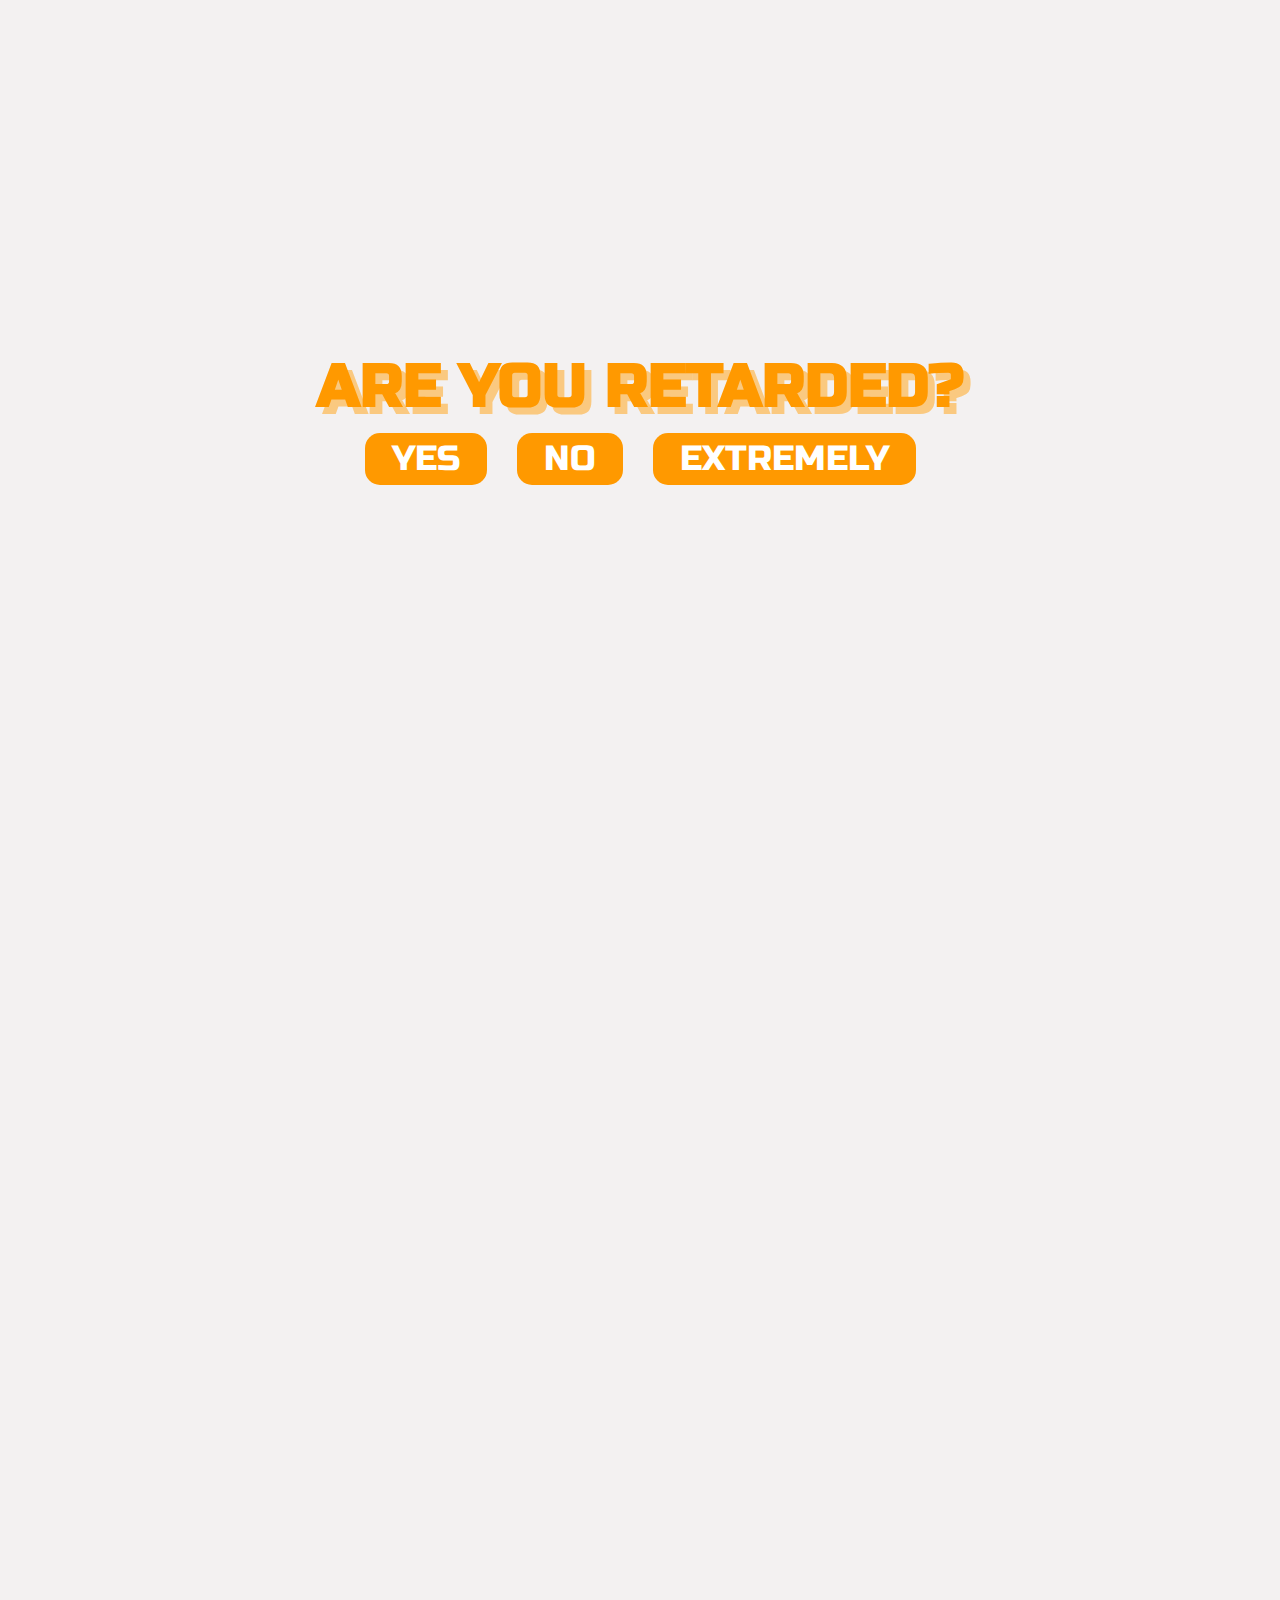
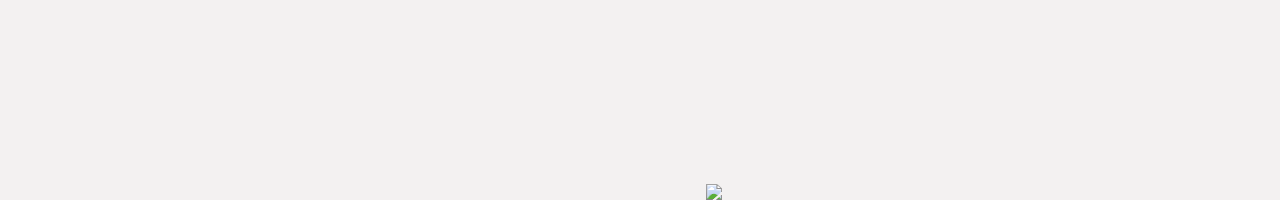
==== index.html @ 4a568f64 "Update and rename retard2.html to index.html" ====
<!DOCTYPE html>
<html lang="en">
    <head> 
        <title> 
            Retarded
        </title>
      
        <link rel ="stylesheet" href="retard2.css">  
        <script type="text/javascript" src="retard2.js"></script>
        <link href="https://fonts.googleapis.com/css2?family=Anton&display=swap" rel="stylesheet">
        <link href="https://fonts.googleapis.com/css2?family=Architects+Daughter&display=swap" rel="stylesheet">
        <link href="https://fonts.googleapis.com/css2?family=Russo+One&display=swap" rel="stylesheet">
    </head> 
    <body class="body">
        <!-- this is the first page-->
     
     
        <div id="first">
            
            <img id="fullPic" src="file:///C:/Users/tenzi/Downloads/final12.png">
            <img style="display: none;" id="fullPic2" src="file:///C:/Users/tenzi/Downloads/unamed1.png">

            <img id="frontPic"  src="file:///C:/Users/tenzi/OneDrive/Pictures/final13.png">
            <img id="applePic1" src="file:///C:/Users/tenzi/Downloads/final14.png">
            <img style="display: none;"id="applePic2" src="file:///C:/Users/tenzi/Downloads/unnamed3.png">

            <img id="finalpic" src="file:///C:/Users/tenzi/Downloads/final1.png">
           
            
            <h1 id="mainHeader" >ARE YOU RETARDED?</h1>
        <div id="buttons">
            <button class="shake-element" onclick="functionYes()">YES</button>
            <button class="shake-element"  onclick="functionYes()">NO</button>
            <button class="shake-element"  id="whiteBackground" onclick="functionEx()">EXTREMELY</button>
        </div> 
            
        </div>

        
     
        <!--this is the second page-->
        <div id="page1" >
            <div id = "topBar">
                
                <img class="shake-element" id="logoInBox" src="file:///C:/Users/tenzi/OneDrive/Pictures/logoTop.png" >
                <p class="shake-element" style="font-size: 21px;" id="comeGetText">come get retarded</p>
                <a class="shake-element" id="logos1" href="https://t.me/retardSolana" target ="_blank"><img src =file:///C:/Users/tenzi/Downloads/orangetwitter.png width = "57" height = "57">  </a>
                <a class="shake-element" id="logos2" href="https://x.com/retardcoinonsol" target ="_blank"><img src =file:///C:/Users/tenzi/Downloads/orangetwitterreal.png width = "57" height = "57">  </a>
         
            </div>
            <img class="shake-element" id="centerLogo" src="file:///C:/Users/tenzi/Downloads/logo1.png" >
      
            
    
        </div>
        
           <!--this is the scrolling text-->
           <div id="list1" style="display: none;" class="news-ticker">
            <div class="ticker-container" id="tickerContainer">
                <span class="ticker-text" style="  color: rgb(3, 30, 88);">© 2024 $RETARD WHERE ALL THE SOLANA DEGENERATES GATHER TO GET RETARDED</span>
                <span class="ticker-text"style="  color: rgb(3, 30, 88);">© 2024 $RETARD WHERE ALL THE SOLANA DEGENERATES GATHER TO GET RETARDED</span>
                <span class="ticker-text"style="  color: rgb(3, 30, 88);">© 2024 $RETARD WHERE ALL THE SOLANA DEGENERATES GATHER TO GET RETARDED</span>
                <span class="ticker-text"style="  color: rgb(3, 30, 88);">© 2024 $RETARD WHERE ALL THE SOLANA DEGENERATES GATHER TO GET RETARDED</span>
                <span class="ticker-text"style="  color: rgb(3, 30, 88);">© 2024 $RETARD WHERE ALL THE SOLANA DEGENERATES GATHER TO GET RETARDED</span>
                <span class="ticker-text"style="  color: rgb(3, 30, 88);">© 2024 $RETARD WHERE ALL THE SOLANA DEGENERATES GATHER TO GET RETARDED</span>
                <span class="ticker-text"style="  color: rgb(3, 30, 88);">© 2024 $RETARD WHERE ALL THE SOLANA DEGENERATES GATHER TO GET RETARDED</span>
                <span class="ticker-text"style="  color: rgb(3, 30, 88);">© 2024 $RETARD WHERE ALL THE SOLANA DEGENERATES GATHER TO GET RETARDED</span>
                <span class="ticker-text"style="  color: rgb(3, 30, 88);">© 2024 $RETARD WHERE ALL THE SOLANA DEGENERATES GATHER TO GET RETARDED</span>
                <span class="ticker-text"style="  color: rgb(3, 30, 88);">© 2024 $RETARD WHERE ALL THE SOLANA DEGENERATES GATHER TO GET RETARDED</span>
                <span class="ticker-text"style="  color: rgb(3, 30, 88);">© 2024 $RETARD WHERE ALL THE SOLANA DEGENERATES GATHER TO GET RETARDED</span>
                <span class="ticker-text"style="  color: rgb(3, 30, 88);">© 2024 $RETARD WHERE ALL THE SOLANA DEGENERATES GATHER TO GET RETARDED</span>
                <span class="ticker-text"style="  color: rgb(3, 30, 88);">© 2024 $RETARD WHERE ALL THE SOLANA DEGENERATES GATHER TO GET RETARDED</span>
                <span class="ticker-text"style="  color: rgb(3, 30, 88);">© 2024 $RETARD WHERE ALL THE SOLANA DEGENERATES GATHER TO GET RETARDED</span>
                <span class="ticker-text"style="  color: rgb(3, 30, 88);">© 2024 $RETARD WHERE ALL THE SOLANA DEGENERATES GATHER TO GET RETARDED</span>
                <span class="ticker-text"style="  color: rgb(3, 30, 88);">© 2024 $RETARD WHERE ALL THE SOLANA DEGENERATES GATHER TO GET RETARDED</span>
                <span class="ticker-text"style="  color: rgb(3, 30, 88);">© 2024 $RETARD WHERE ALL THE SOLANA DEGENERATES GATHER TO GET RETARDED</span>
                <span class="ticker-text"style="  color: rgb(3, 30, 88);">© 2024 $RETARD WHERE ALL THE SOLANA DEGENERATES GATHER TO GET RETARDED</span>
                <span class="ticker-text"style="  color: rgb(3, 30, 88);">© 2024 $RETARD WHERE ALL THE SOLANA DEGENERATES GATHER TO GET RETARDED</span>
                <span class="ticker-text"style="  color: rgb(3, 30, 88);">© 2024 $RETARD WHERE ALL THE SOLANA DEGENERATES GATHER TO GET RETARDED</span>
                <span class="ticker-text"style="  color: rgb(3, 30, 88);">© 2024 $RETARD WHERE ALL THE SOLANA DEGENERATES GATHER TO GET RETARDED</span>
                <span class="ticker-text"style="  color: rgb(3, 30, 88);">© 2024 $RETARD WHERE ALL THE SOLANA DEGENERATES GATHER TO GET RETARDED</span>
                <span class="ticker-text"style="  color: rgb(3, 30, 88);">© 2024 $RETARD WHERE ALL THE SOLANA DEGENERATES GATHER TO GET RETARDED</span>
                <span class="ticker-text"style="  color: rgb(3, 30, 88);">© 2024 $RETARD WHERE ALL THE SOLANA DEGENERATES GATHER TO GET RETARDED</span>
                <!-- Repeat words/phrases as needed to achieve continuous effect -->
            </div>
        </div>


        <div id="write" style="display: none;">
            <h1 id="about" class="animate-jump">ABOUT DE RETARDS</h1>
            <p id="aboutunder" class="animate-jump">(based + true story)  </p>
          
            <div class="image1container">
                <div id="text1">
                    <p class="animate-jump" style="margin-left: 50px;">we da solana crypto degenerates (rEtards) r the outcasts of society </p>
                    <p class="animate-jump" style="margin-left: 50px;">society laughs at us for choosin’ retarded internet coins over fiat (fake) moneys</p>
                </div>
                <img id="guyoncomputer" src="file:///C:/Users/tenzi/Downloads/s1.png">
            </div>
            <h1 class="animate-jump" style="font-size: 68px; margin-top: -10px;">THEY CALL US <br>RETARDS</h1>
            <div class=image2container>
                <img id="freedom" src="file:///C:/Users/tenzi/Downloads/s2.png">
                <div id="text2">
                    <p class="animate-jump" style="margin-top: 200px;">But we dOn't care what they think. <br><br>
                    our rEtarded internet coins bring fun and freedom, makin’ da world better </p>

                    <h1 class="animate-jump" style="font-size: 68px; margin-left: -100px; margin-top: -100px;"><br>RETARD MEANS FREE FROM BORING NORMS</h1>

                </div>
            </div>
            <p class="animate-jump" style="margin-right: 700px; margin-top: 100px; margin-left: 100px;">everyone’s got a bit of rEtardation in their heart, even if they dOn’t knOw it yet.
            </p>

            <div class="image3con">
                <div id="text3">
                    <h1 class="animate-jump" style="font-size: 68px; margin-top: -10px;">
                    WE RETARDS ARE LEADING THE CHARGE FOR CHANGE
 
                    </h1>
                    <p class="animate-jump" style="margin-left: 100px; margin-bottom: 350px;">mission? to unite 69 million+ rEtards to join us on-chain and get rEtarded together.
                    </p>
                </div>
                <img  style="margin-bottom: 200px;" id="house" src="file:///C:/Users/tenzi/Downloads/s2p2.png">

            </div>
        </div>
<div id="gay" style="display: none;">
        <div>
            <div id="tokenomicsbg">
                <div style="margin-left: 500px; margin-top: -100px;" class="box">
                    <h1 id="m">NO TAX</h1>
                
                    <img id="img1" src="file:///C:/Users/tenzi/Downloads/token1.png">
                </div>
                <div style="margin-right: 500px; margin-top: -100px;" class="box">
                    <h1 id="m">LP LOCKED</h1>
                    <img id="img2" src="file:///C:/Users/tenzi/Downloads/token2.png">
                </div>
            </div>
        </div>
            <div style="margin-bottom: 100px;" id="tokenomicsbg">
                <div style="margin-top: 35px; margin-left: 500px; margin-bottom: 150px;" class="box">
                    <h1 id="m">RENOUNCED</h1>
                    
                    <img id="img3" src="file:///C:/Users/tenzi/Downloads/token2.png">
                </div>
                <div style="margin-top: 35px; margin-right: 500px; margin-bottom: 150px;" class="box">
                    <h1 id="m">VERY RETARDED</h1>
                    <img id="img4" src="file:///C:/Users/tenzi/Downloads/token1.png">
                </div>
            </div>
        </div>
</div>

          <!--this is the scrolling text-->
          <div id="list2" class="news-ticker" style="margin-top: -100px; margin-bottom: 50px; display: none;">
            <div style=" animation: ticker-scroll 300s linear infinite;" class="ticker-container" id="tickerContainer">
                <span class="ticker-text" style="  color: rgb(3, 30, 88);">© 2024 $RETARD WHERE ALL THE SOLANA DEGENERATES GATHER TO GET RETARDED</span>
                <span class="ticker-text"style="  color: rgb(3, 30, 88);">© 2024 $RETARD WHERE ALL THE SOLANA DEGENERATES GATHER TO GET RETARDED</span>
                <span class="ticker-text"style="  color: rgb(3, 30, 88);">© 2024 $RETARD WHERE ALL THE SOLANA DEGENERATES GATHER TO GET RETARDED</span>
                <span class="ticker-text"style="  color: rgb(3, 30, 88);">© 2024 $RETARD WHERE ALL THE SOLANA DEGENERATES GATHER TO GET RETARDED</span>
                <span class="ticker-text"style="  color: rgb(3, 30, 88);">© 2024 $RETARD WHERE ALL THE SOLANA DEGENERATES GATHER TO GET RETARDED</span>
                <span class="ticker-text"style="  color: rgb(3, 30, 88);">© 2024 $RETARD WHERE ALL THE SOLANA DEGENERATES GATHER TO GET RETARDED</span>
                <span class="ticker-text"style="  color: rgb(3, 30, 88);">© 2024 $RETARD WHERE ALL THE SOLANA DEGENERATES GATHER TO GET RETARDED</span>
                <span class="ticker-text"style="  color: rgb(3, 30, 88);">© 2024 $RETARD WHERE ALL THE SOLANA DEGENERATES GATHER TO GET RETARDED</span>
                <span class="ticker-text"style="  color: rgb(3, 30, 88);">© 2024 $RETARD WHERE ALL THE SOLANA DEGENERATES GATHER TO GET RETARDED</span>
                <span class="ticker-text"style="  color: rgb(3, 30, 88);">© 2024 $RETARD WHERE ALL THE SOLANA DEGENERATES GATHER TO GET RETARDED</span>
                <span class="ticker-text"style="  color: rgb(3, 30, 88);">© 2024 $RETARD WHERE ALL THE SOLANA DEGENERATES GATHER TO GET RETARDED</span>
                <span class="ticker-text"style="  color: rgb(3, 30, 88);">© 2024 $RETARD WHERE ALL THE SOLANA DEGENERATES GATHER TO GET RETARDED</span>
                <span class="ticker-text"style="  color: rgb(3, 30, 88);">© 2024 $RETARD WHERE ALL THE SOLANA DEGENERATES GATHER TO GET RETARDED</span>
                <span class="ticker-text"style="  color: rgb(3, 30, 88);">© 2024 $RETARD WHERE ALL THE SOLANA DEGENERATES GATHER TO GET RETARDED</span>
                <span class="ticker-text"style="  color: rgb(3, 30, 88);">© 2024 $RETARD WHERE ALL THE SOLANA DEGENERATES GATHER TO GET RETARDED</span>
                <span class="ticker-text"style="  color: rgb(3, 30, 88);">© 2024 $RETARD WHERE ALL THE SOLANA DEGENERATES GATHER TO GET RETARDED</span>
                <span class="ticker-text"style="  color: rgb(3, 30, 88);">© 2024 $RETARD WHERE ALL THE SOLANA DEGENERATES GATHER TO GET RETARDED</span>
                <span class="ticker-text"style="  color: rgb(3, 30, 88);">© 2024 $RETARD WHERE ALL THE SOLANA DEGENERATES GATHER TO GET RETARDED</span>
                <span class="ticker-text"style="  color: rgb(3, 30, 88);">© 2024 $RETARD WHERE ALL THE SOLANA DEGENERATES GATHER TO GET RETARDED</span>
                <span class="ticker-text"style="  color: rgb(3, 30, 88);">© 2024 $RETARD WHERE ALL THE SOLANA DEGENERATES GATHER TO GET RETARDED</span>
                <span class="ticker-text"style="  color: rgb(3, 30, 88);">© 2024 $RETARD WHERE ALL THE SOLANA DEGENERATES GATHER TO GET RETARDED</span>
                <span class="ticker-text"style="  color: rgb(3, 30, 88);">© 2024 $RETARD WHERE ALL THE SOLANA DEGENERATES GATHER TO GET RETARDED</span>
                <span class="ticker-text"style="  color: rgb(3, 30, 88);">© 2024 $RETARD WHERE ALL THE SOLANA DEGENERATES GATHER TO GET RETARDED</span>
                <span class="ticker-text"style="  color: rgb(3, 30, 88);">© 2024 $RETARD WHERE ALL THE SOLANA DEGENERATES GATHER TO GET RETARDED</span>


                <!-- Repeat words/phrases as needed to achieve continuous effect -->
            </div>
        </div>
   
        <div id="whole" style="display: none;">
            <h1 id="end" style="font-size: 80px; ">
            <br>
            COME GET <br>
            RETARDED
            </h1>   
        
            <div id="end1">
                <a class="shake-element" id="b1" href="https://t.me/retardSolana" target ="_blank">TELERGAM</a>
                <a class="shake-element" id="b1" href="https://x.com/retardcoinonsol" target ="_blank">TWITTER/X</a>
                
            </div> 

           
        </div>

        <div id="footer"  style="display: none;">
            <p style="text-align: center; font-size: 35px;"> 2024 $RETARD. All rights reserved.</p>

        </div>


        
        
    </body>


</html>
---- retard2.css ----
#page1{
   display: none;
    background-image: url("file:///C:/Users/tenzi/Downloads/background1.png");
    background-attachment: fixed;  
 /**  background-size: contain;*/ 
   
}
.body{
    background-color: #f3f1f1;
}

#topBar {
        position: fixed; /* Make the box fixed */
        top: 25px;
        left: 50%;
        transform: translateX(-50%);
        display: flex; /* Flex container to align items horizontally */
      /* justify-content: space-between; /* Space items evenly */
    align-items: center; /* Center the items vertically */
        border: 4px solid #f90; /* Box around the container */
        
        padding-right: 10px;
        padding: -20px -10px;
        background-color: #fff; /* White background for the box */
        width: 80%; /* Adjust width as needed */
        border-radius: 25px;
        z-index: 9999;
}

#logoInBox {
    display: block;
    width: 200px;
    height: auto;
    margin-left: 20px;
    margin: 0 10px;
}
#logos2{
    margin-right: 0px;
    margin-left: auto;


}
#logos1{
   float: right;
   margin-right: -950px ;
    margin-left: auto;
  
}

#comeGetText {
    margin-right: -950px ;
   float: right;
    margin-left: auto;

}

  #centerLogo {
    display: block;
    width: 70%;
    height: auto;
    margin: 0 auto;
}
#write{
   
    margin: 0 300px;

  
}

#about{
    margin-top: 100px;
   font-size: 100px;
   text-align: left;
}
#aboutunder{
    margin-top: -90px;
    text-align: left;
    font-size: 30px;
}
.image1container{
    display: flex;
    align-items: center;
    
}
#text1{
    flex: 1;    
   
}
#guyoncomputer{
    width: 50%;
    height: auto
}

.image2container{
    display: flex;
    align-items: center;
}
#freedom{
    width: 50%;
    height: auto;
    margin-top: 50px  ;
  /*  margin-left: -200px;*/
}
#text2{
    flex: 1;
    margin-left: 20px; 
    margin-top: 60px;
}

#house{
    width: 59%;
    height: auto;
}
.image3con{
    display: flex;
    align-items: center;
}
#text3{
    flex: 1;
}

/** this is the scrolling list*/
.news-ticker {
    
    width: 100%; /* Adjust width as needed */
    overflow: hidden; /* Hide overflow to hide text that goes beyond boundaries */
    background-color: #ffffff; /* Optional: Background color */
    box-shadow: 10px 10px 20px rgba(0, 0, 0, 0.2);
}

.ticker-container {
    display: inline-block; /* Ensure elements stay in a single line */
    white-space: nowrap; /* Prevent text from wrapping */
    animation: ticker-scroll 300s linear infinite; /* Infinite animation loop */
    margin-top: 25px;
    margin-bottom: 25px;
    color: #807a7a;
}

.ticker-text {
    margin-right: 200px; /* Adjust spacing between words */
   font-size: 40px;
   font-family: 'Architects Daughter', sans-serif;
}

@keyframes ticker-scroll {
    0% { transform: translateX(0); }
    100% { transform: translateX(-100%); }
}
#tokenomicsbg{
    
    display: flex;
    justify-content: space-between; /* Space between the boxes */
  gap: 35px; /* Optional: add some space between the boxes */
    

     background-image: url("file:///C:/Users/tenzi/Downloads/background1.png");
    background-attachment: fixed;
  
   
}
.box {
    flex: 1; /* Makes the boxes take equal width */
    background-color: white;
    text-align: center;
    border-radius: 20px;
    transition: all .5s ease;
 
  }
#img1, #img4{
    width: 30%;
    height: auto;
}
#img2, #img3{
    width: 23%;
    height: auto;
}
h1{
    font-family: 'Russo One', sans-serif;
    color: #f90;
    text-shadow: 3px 3px 0 rgb(250, 201, 128);
    font-size: 40px;
}
p{
    
    font-family: 'Architects Daughter', sans-serif;
    font-size: 40px;
    color: #807a7a;
}

#mainHeader{
  
    text-align: center;
    font-size: 60px;
    margin-top: 350px;
    position: relative; /* Necessary to apply z-index */
    z-index: 9999;
    text-shadow: 7px 7px 0 rgb(250, 201, 128);
    font-family: 'Russo One', sans-serif;
   
}
#buttons{
    margin-top: -30px;
    display: flex;
    gap: 30px;
    justify-content: center; 

}
button{
    padding: 5px 27px; 
    border-radius: 15px;
    color: rgb(255, 255, 255);
    font-family: 'Russo One', sans-serif;
    font-size: 35px;
    background-color: #f90;
    z-index: 9999;
    border: none;

}

#whole{
    text-align: center;
        background-color: white;
    
}
#end1{
    margin-top: -30px;
    display: flex;
    gap: 30px;
    justify-content: center; 

}

#b1{
    padding: 5px 27px; 
    border-radius: 15px;
    color: rgb(255, 255, 255);
    font-family: 'Russo One', sans-serif;
    font-size: 35px;
    background-color: #f90;
    z-index: 9999;
    border: none;
    text-decoration: none;
    margin-bottom: 130px;
}


.shake-element:hover {
    animation: shake 0.5s;
}

@keyframes shake {
    0% { transform: rotate(0deg); }
    25% { transform: rotate(10deg); }
    50% { transform: rotate(-10deg); }
    75% { transform: rotate(10deg); }
    100% { transform: rotate(0deg); }
}



.box:hover {

    filter:drop-shadow(0 0 140px rgb(124, 124, 124));

    transform: scale(1.1);
   
} 

.animate-jump {
    opacity: 0;
    transform: translateY(50px); /* Initial position off-screen */
    transition: opacity 0.3s ease, transform 0.3s ease;
}
.animate-jump.animate-in {
    opacity: 1;
    transform: translateY(0);
}





#fullPic{
    width: 380px;
    height: auto;
    animation: slideInLeft 1s forwards;
    left: -100%;
    top: 63%;
    position: absolute;
    transform: translateY(-50%);
}
#frontPic{
    width: 380px;
    height: auto;
    animation: slideInCenter 1s forwards;
    position: absolute;
    left: 70%; /* Center horizontally */
    transform: translateX(-50%);
    bottom: -100%; /* Start off-screen at the bottom */
}
#applePic1{
    width: 150px;
    height: auto;
    animation: slideInRight 1s forwards;
    position: absolute;
    right: -100%; /* Start off-screen to the right */
            bottom: 50%; /* Center vertically */
            transform: translateY(50%);
}
#finalpic{
    width: 300px;
    height: auto;
    animation: slideInBottom 1s forwards;
    position: absolute;
    left: 30%; /* Center horizontally */
    transform: translateX(-50%);
    top: -100%; /* Start off-screen at the bottom */
}
#fullPic2{
    width: 600px;
    height: auto;
    animation: slideInLeft 1s forwards;
    left: -100%;
    top: 63%;
    position: absolute;
    transform: translateY(-50%);
}
#applePic2{
    width: 600px;
    height: auto;
    animation: slideInRight 1s forwards;
    position: absolute;
    right: -100%; /* Start off-screen to the right */
            bottom: 50%; /* Center vertically */
            transform: translateY(50%);
}
@keyframes slideInLeft {
    from {
        left: -100%; /* Start from outside the left side */
        opacity: 0;
    }
    to {
        left: 0%; /* Move towards left slightly */
        opacity: 1;
    }
}

@keyframes slideInCenter {
    from {
        bottom: -100%; /* Start from outside the bottom */
        opacity: 0;
    }
    to {
        bottom: 0%; /* Move upwards slightly */
        opacity: 1;
    }
}

@keyframes slideInRight {
    from {
        right: -100%; /* Start from outside the right side */
        opacity: 0;
    }
    to {
        right: 0%; /* Move towards right slightly */
        opacity: 1;
    }
}
@keyframes slideInBottom {
    from {
        top: -100%; /* Start from outside the bottom */
        opacity: 0;
    }
    to {
        top: 0%; /* Move upwards slightly */
        opacity: 1;
    }
}



/*
  .animated-image{
    width: 300px;
    height: auto;
    opacity: 0;
    position: absolute;
}
.from-left{
    animation: slideInLeft 1s forwards;
}
.from-right{
    animation: slideInRight 1s forwards;
}
.from-bottom{
    animation: slideInBottom 1s forwards;
}

@keyframes slideInLeft {
    from {
     left: -100%;
     opacity: 0;
    }
  
    to{
      left: 0;
      opacity: 1;
    }
  }
  @keyframes slideInRight {
    from {
     bottom: -100px;
     opacity: 0;
    }
  
    to{
      bottom: 10px;
      opacity: 1;
    }
  }
  @keyframes slideInBottom {
    from {
     top: -100%;
     opacity: 0;
    }
  
    to{
      top: 0;
      opacity: 1;
    }
  }
*/
#ending{
    font-size: 30px;
    text-align: center;
    font-family: 'Franklin Gothic Medium', 'Arial Narrow', Arial, sans-serif;
    color:#f90;
}
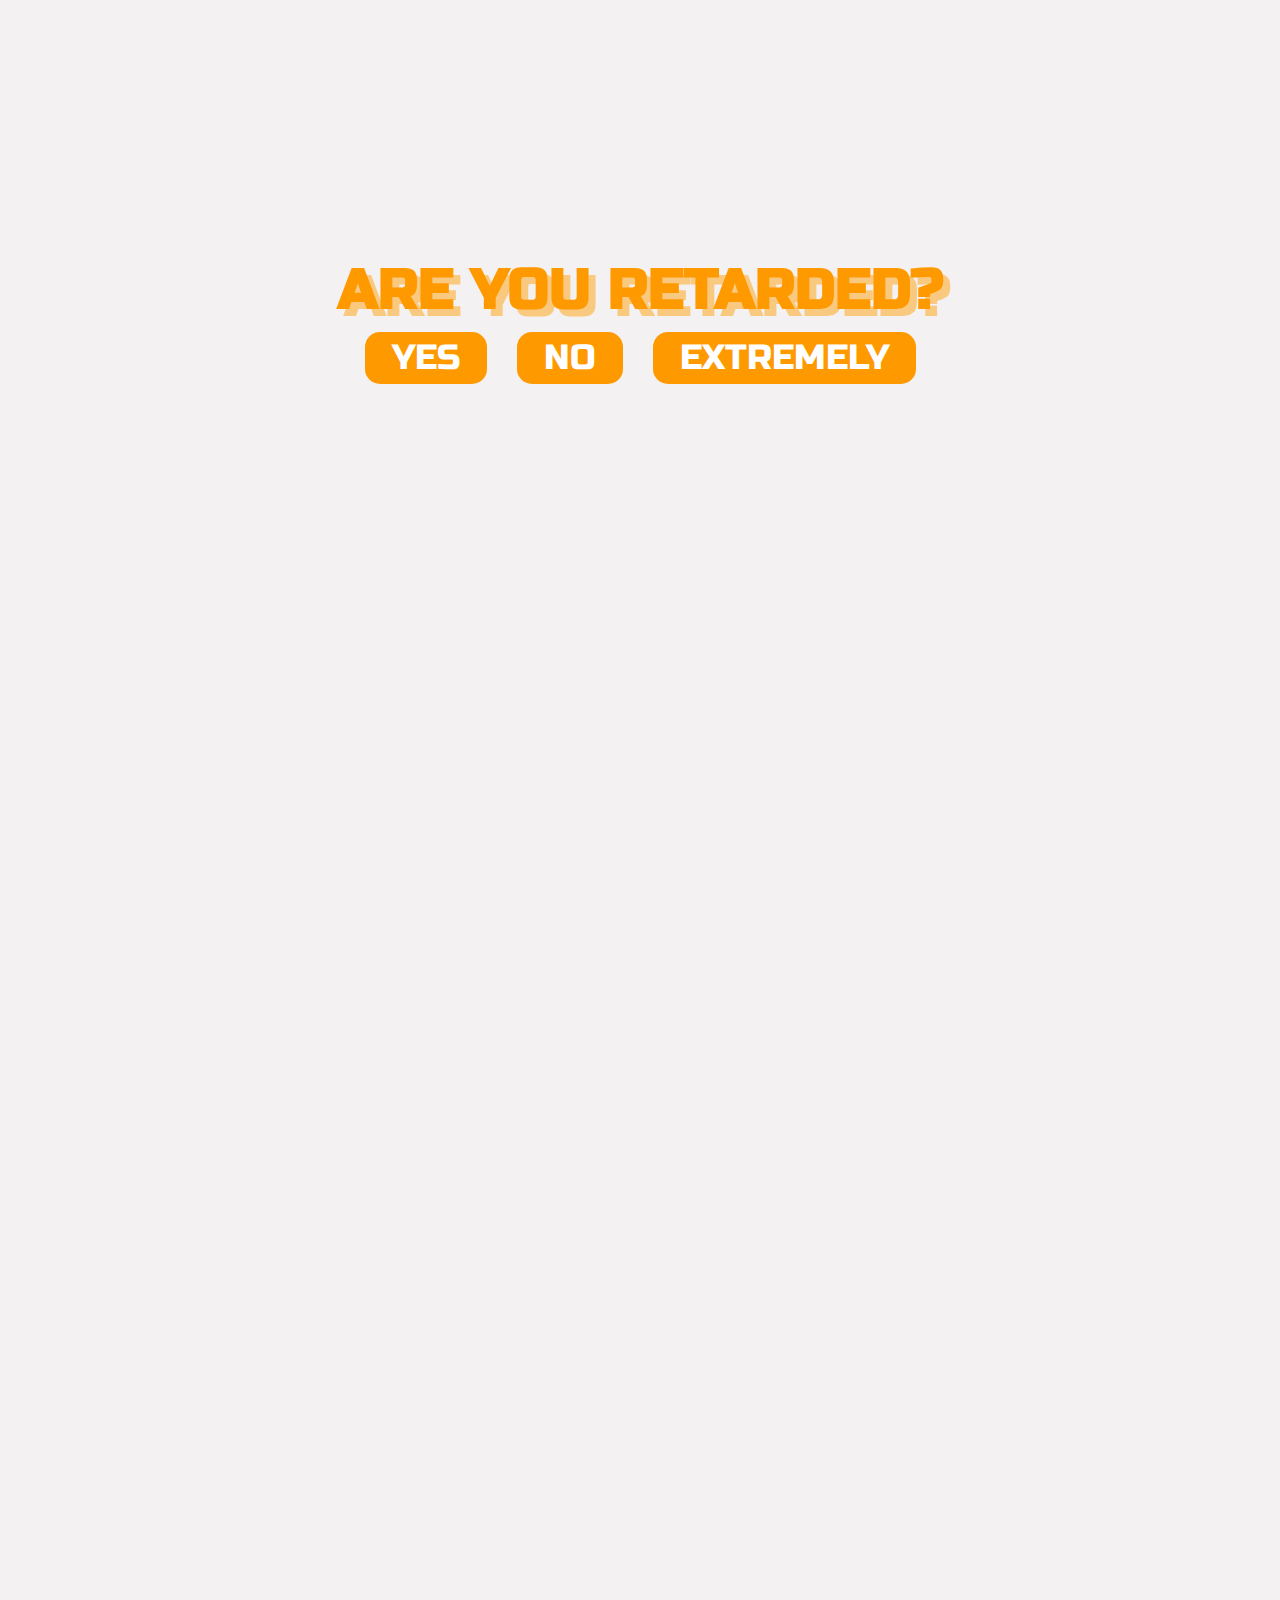
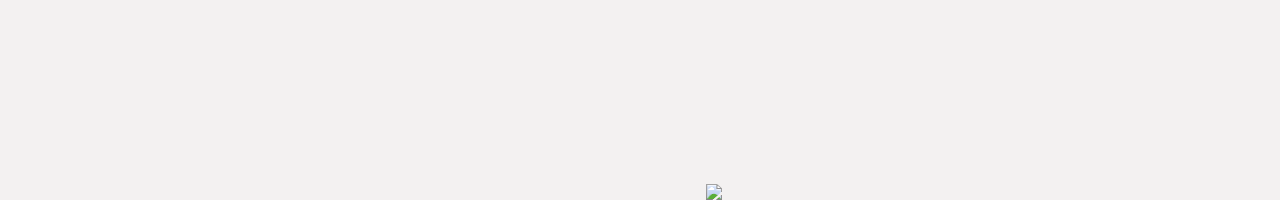
==== commit ff44e8e5: "Update index.html" ====
--- a/index.html
+++ b/index.html
@@ -4,12 +4,13 @@
         <title> 
             Retarded
         </title>
-      
+        <meta name="viewport" content="width=device-width, initial-scale=1.0">
         <link rel ="stylesheet" href="retard2.css">  
         <script type="text/javascript" src="retard2.js"></script>
         <link href="https://fonts.googleapis.com/css2?family=Anton&display=swap" rel="stylesheet">
         <link href="https://fonts.googleapis.com/css2?family=Architects+Daughter&display=swap" rel="stylesheet">
         <link href="https://fonts.googleapis.com/css2?family=Russo+One&display=swap" rel="stylesheet">
+    
     </head> 
     <body class="body">
         <!-- this is the first page-->
@@ -17,14 +18,14 @@
      
         <div id="first">
             
-            <img id="fullPic" src="file:///C:/Users/tenzi/Downloads/final12.png">
-            <img style="display: none;" id="fullPic2" src="file:///C:/Users/tenzi/Downloads/unamed1.png">
-
-            <img id="frontPic"  src="file:///C:/Users/tenzi/OneDrive/Pictures/final13.png">
-            <img id="applePic1" src="file:///C:/Users/tenzi/Downloads/final14.png">
-            <img style="display: none;"id="applePic2" src="file:///C:/Users/tenzi/Downloads/unnamed3.png">
-
-            <img id="finalpic" src="file:///C:/Users/tenzi/Downloads/final1.png">
+            <img id="fullPic" src="https://lh3.googleusercontent.com/pw/AP1GczOgZuBSVdg-1hpBdA2KuK0qXViHKEigujr5b3ZqrlIlOByWFPRL5CGOiyeGPLqv6UVkMCNg9Ly8ccTO4aredvB-YUIG6pO38CbKxBcWtF6dHAHuZw=w2400">
+            <img style="display: none;" id="fullPic2" src="https://lh3.googleusercontent.com/pw/AP1GczNx9oRev7fvbyZG6jYr3VDHP9LbgKULtzJCt-6TucTUCS_KUQ5GDs0_arbpuGPiARsAHo7lImM1WjgQShawWIB10w8MUWvAfMk4Cq-GYV5-LkEQsQ=w2400">
+
+            <img id="frontPic"  src="https://lh3.googleusercontent.com/pw/AP1GczOJQ6noaeWmZePVrTkkWbqcnzlbt3S61HSEzkDiCyig9ErKjyq2WeOaRSXLzD_fv5_rewibEYGGMkebJhBiuwRlcUYd-MPe9Y-WiWxTcum7a3gf5g=w2400">
+            <img id="applePic1" src="https://lh3.googleusercontent.com/pw/AP1GczO5lfOLRESbAResjmL57n_FY5-zDx5iSW9lkkfEWKjHcawcNokBhjvx81ThHdKZRXmRSafbjoizYDwcuFVifXvUoBNBli2hGnQ2HQeNpItiE6rx1g=w2400">
+            <img style="display: none;"id="applePic2" src="https://lh3.googleusercontent.com/pw/AP1GczPud4T8BxciFN_M8cCTRj5EHc8WU6ugXIS7tpMJ6nwXA3E0G4qgL6NTPzsiwFMVTUD-qMZf_g-ddRgurVsmPW8aMcm8rEi6dO3DPWc6y-Lv24LCdg=w2400">
+
+            <img id="finalpic" src="https://lh3.googleusercontent.com/pw/AP1GczNiyLXal8_b_RJhLpvttGo5IbT9f-0YcvA1K6ZNrFAW3QrjnFpKip3oy9Yo70nKBsuBwWhdIPvex-ZZ8JDwD2AprWRLzvBbit_tZLZIOa9b957WlA=w2400">
            
             
             <h1 id="mainHeader" >ARE YOU RETARDED?</h1>
@@ -42,13 +43,16 @@
         <div id="page1" >
             <div id = "topBar">
                 
-                <img class="shake-element" id="logoInBox" src="file:///C:/Users/tenzi/OneDrive/Pictures/logoTop.png" >
-                <p class="shake-element" style="font-size: 21px;" id="comeGetText">come get retarded</p>
-                <a class="shake-element" id="logos1" href="https://t.me/retardSolana" target ="_blank"><img src =file:///C:/Users/tenzi/Downloads/orangetwitter.png width = "57" height = "57">  </a>
-                <a class="shake-element" id="logos2" href="https://x.com/retardcoinonsol" target ="_blank"><img src =file:///C:/Users/tenzi/Downloads/orangetwitterreal.png width = "57" height = "57">  </a>
+                <img class="shake-element" id="logoInBox" src="https://lh3.googleusercontent.com/pw/AP1GczNM7qw59TLg6UgX6QPWlCQwELUnAjeWr2sEMhVeZCp_eJecvGZsG4N4bj0KfhA4Yqq7UECMWSN8E_IgdKt9J8U3SnfZhd9_VV8sg9rTv8-NJIb9bw=w2400" >
+                <div class="shake-element" id="textAndLogos">
+                    <p  style="font-size: 21px;" id="comeGetText">come get retarded</p>
+                    <a  id="logos1" href="https://t.me/retardSolana" target ="_blank"><img src =https://lh3.googleusercontent.com/pw/AP1GczOh2PoaN-s5sOz4taKlQiHp0doxHNXuoyLgQ-HNT1UMzBjPoUqbKAZEDGPiMN2jBVwTb3d9gr_fL38lV8EqEyyIhplTeUs-iq6HhXXbbZbASfL1ow=w2400 width = "57" height = "57">  </a>
+                
+                </div>
+                <a class="shake-element" id="logos2" href="https://x.com/retardcoinonsol" target ="_blank"><img src =https://lh3.googleusercontent.com/pw/AP1GczOVg_WgJkrCr7FPr3ORb73exP7sMsXrMe26_0gBIJy7_Q3YG2uoNAnyZG_gO7Uczp03pPLl21G7IeNNP2Bpiqq2yLtxJyf4LXrF8MbFcQwFou9s2Q=w2400 width = "57" height = "57">  </a>
          
             </div>
-            <img class="shake-element" id="centerLogo" src="file:///C:/Users/tenzi/Downloads/logo1.png" >
+            <img class="shake-element" id="centerLogo" src="https://lh3.googleusercontent.com/pw/AP1GczOK6HZ3DagVXpazDaJsK8SQaiYoMJ6LKna59YOCBjB92Aaj6Z4qVrWA5WBPY3j3vkf-yLr6W5Suzswa1mlmalgxG-Fk7nk2regs_yNxNbNDWHYvDg=w2400" >
       
             
     
@@ -95,11 +99,11 @@
                     <p class="animate-jump" style="margin-left: 50px;">we da solana crypto degenerates (rEtards) r the outcasts of society </p>
                     <p class="animate-jump" style="margin-left: 50px;">society laughs at us for choosin’ retarded internet coins over fiat (fake) moneys</p>
                 </div>
-                <img id="guyoncomputer" src="file:///C:/Users/tenzi/Downloads/s1.png">
+                <img id="guyoncomputer" src="https://lh3.googleusercontent.com/pw/AP1GczPkyTG8rVTudAJyV4DSQGyPuHdGvd7UFCpBrqr2F9Bqf9-h0WxKYLGUFGcdiNBkxHKCMw_uSftRc4dKjKzMXzcEX61yelUHf7lP_XDJctyOidl4Ww=w2400">
             </div>
             <h1 class="animate-jump" style="font-size: 68px; margin-top: -10px;">THEY CALL US <br>RETARDS</h1>
             <div class=image2container>
-                <img id="freedom" src="file:///C:/Users/tenzi/Downloads/s2.png">
+                <img id="freedom" src="https://lh3.googleusercontent.com/pw/AP1GczP_yYvfOEpWhlkhRopDxmeVAFhjvajETvQzwiIWUccmYalhDHqdfDQC3HTXvJMtLdM2E1rG4E1ICUMzGqGyvawJ6Me10qLiSHGaAblV3bBxhgXj1g=w2400">
                 <div id="text2">
                     <p class="animate-jump" style="margin-top: 200px;">But we dOn't care what they think. <br><br>
                     our rEtarded internet coins bring fun and freedom, makin’ da world better </p>
@@ -108,7 +112,7 @@
 
                 </div>
             </div>
-            <p class="animate-jump" style="margin-right: 700px; margin-top: 100px; margin-left: 100px;">everyone’s got a bit of rEtardation in their heart, even if they dOn’t knOw it yet.
+            <p class="animate-jump" style="margin-right: 40%; margin-top: 100px; margin-left: auto;">everyone’s got a bit of rEtardation in their heart, even if they dOn’t knOw it yet.
             </p>
 
             <div class="image3con">
@@ -120,7 +124,7 @@
                     <p class="animate-jump" style="margin-left: 100px; margin-bottom: 350px;">mission? to unite 69 million+ rEtards to join us on-chain and get rEtarded together.
                     </p>
                 </div>
-                <img  style="margin-bottom: 200px;" id="house" src="file:///C:/Users/tenzi/Downloads/s2p2.png">
+                <img  style="margin-bottom: 200px;" id="house" src="https://lh3.googleusercontent.com/pw/AP1GczNtDmheN0Z871d6iWjNrQWFGEhaKM8BGDTimXqjeKFwfmnePZqEZpMlzjXHjCVuVmnma6QtlFk5L2I4NH2MBLUMi8Py9zEmdiokRIR04es3u3StXQ=w2400">
 
             </div>
         </div>
@@ -130,11 +134,11 @@
                 <div style="margin-left: 500px; margin-top: -100px;" class="box">
                     <h1 id="m">NO TAX</h1>
                 
-                    <img id="img1" src="file:///C:/Users/tenzi/Downloads/token1.png">
+                    <img id="img1" src="https://lh3.googleusercontent.com/pw/AP1GczPP3cV1dcfFHIkYGO2zQMX2dgLfsl9prAE5jFt3aKBrIC5zIFgeFdzXuMENNQyAY-xev7Wxw1CLalG9I0KsH-BqOPhr5VTprzTsg_ibqrPVlxLkIQ=w2400">
                 </div>
                 <div style="margin-right: 500px; margin-top: -100px;" class="box">
                     <h1 id="m">LP LOCKED</h1>
-                    <img id="img2" src="file:///C:/Users/tenzi/Downloads/token2.png">
+                    <img id="img2" src="https://lh3.googleusercontent.com/pw/AP1GczMHsZH_CELU5Zzfr-MUE_pa0L0Tp1R7J9xzhEMCrsS8KCvFcdqTZZxeFvcInm_15Pwd7FOLbvnCfZKp8hmDEW1bUFn00T8pAfKHMC5OKVJJruWg_A=w2400">
                 </div>
             </div>
         </div>
@@ -142,11 +146,11 @@
                 <div style="margin-top: 35px; margin-left: 500px; margin-bottom: 150px;" class="box">
                     <h1 id="m">RENOUNCED</h1>
                     
-                    <img id="img3" src="file:///C:/Users/tenzi/Downloads/token2.png">
+                    <img id="img3" src="https://lh3.googleusercontent.com/pw/AP1GczMHsZH_CELU5Zzfr-MUE_pa0L0Tp1R7J9xzhEMCrsS8KCvFcdqTZZxeFvcInm_15Pwd7FOLbvnCfZKp8hmDEW1bUFn00T8pAfKHMC5OKVJJruWg_A=w2400">
                 </div>
                 <div style="margin-top: 35px; margin-right: 500px; margin-bottom: 150px;" class="box">
                     <h1 id="m">VERY RETARDED</h1>
-                    <img id="img4" src="file:///C:/Users/tenzi/Downloads/token1.png">
+                    <img id="img4" src="https://lh3.googleusercontent.com/pw/AP1GczPP3cV1dcfFHIkYGO2zQMX2dgLfsl9prAE5jFt3aKBrIC5zIFgeFdzXuMENNQyAY-xev7Wxw1CLalG9I0KsH-BqOPhr5VTprzTsg_ibqrPVlxLkIQ=w2400">
                 </div>
             </div>
         </div>
--- a/retard2.css
+++ b/retard2.css
@@ -1,15 +1,24 @@
-#page1{
-   display: none;
-    background-image: url("file:///C:/Users/tenzi/Downloads/background1.png");
+body {
+    background-color: #f3f1f1;
+    margin: 0;
+    padding: 0;
+    font-family: 'Architects Daughter', sans-serif;
+  }
+  
+ 
+ #page1{
+    display: none;
+ 
+    background-image: url("https://lh3.googleusercontent.com/pw/AP1GczO8hvLLQwFZxk4IaXsGWwmKFBwMGD9PWrjelSOGG1ky140iBJKFFDVUkxohX1_13T89xWZLKzG5cPgU_cl2vo45WPzMbiT2fVLK4Mjj_Vy_kioCVQ=w2400");
     background-attachment: fixed;  
  /**  background-size: contain;*/ 
    
-}
-.body{
+ }
+ .body{
     background-color: #f3f1f1;
-}
-
-#topBar {
+ }
+ 
+ #topBar {
         position: fixed; /* Make the box fixed */
         top: 25px;
         left: 50%;
@@ -19,194 +28,184 @@
     align-items: center; /* Center the items vertically */
         border: 4px solid #f90; /* Box around the container */
         
-        padding-right: 10px;
-        padding: -20px -10px;
+        padding: 10px;
         background-color: #fff; /* White background for the box */
         width: 80%; /* Adjust width as needed */
         border-radius: 25px;
         z-index: 9999;
-}
-
-#logoInBox {
-    display: block;
-    width: 200px;
-    height: auto;
-    margin-left: 20px;
-    margin: 0 10px;
-}
-#logos2{
-    margin-right: 0px;
-    margin-left: auto;
-
-
-}
-#logos1{
-   float: right;
-   margin-right: -950px ;
-    margin-left: auto;
-  
-}
-
-#comeGetText {
-    margin-right: -950px ;
-   float: right;
-    margin-left: auto;
-
-}
-
+ }
+ 
+ #logoInBox {
+   display: block;
+   width: 150px;
+   height: auto;
+   margin-left: 20px;
+ }
+ #textAndLogos {
+   display: flex;
+   align-items: center;
+   margin-left: auto;
+ }
+ 
+ #comeGetText {
+   font-size: 21px;
+   margin-right: 10px;
+ 
+ }
+ 
+ 
+ #logos1, #logos2 {
+   margin-left: 10px;
+ }
   #centerLogo {
     display: block;
     width: 70%;
     height: auto;
     margin: 0 auto;
-}
-#write{
+ }
+ #write{
    
-    margin: 0 300px;
-
-  
-}
-
-#about{
+    margin: 0 10%; /*     //////////////////////////////////////////////////// */
+ 
+  
+ }
+ 
+ #about{
     margin-top: 100px;
-   font-size: 100px;
+   font-size: 2.5rem; /*   100px  //////////////////////////////////////////////////// */
    text-align: left;
-}
-#aboutunder{
-    margin-top: -90px;
-    text-align: left;
-    font-size: 30px;
-}
-.image1container{
-    display: flex;
-    align-items: center;
-    
-}
-#text1{
-    flex: 1;    
-   
-}
-#guyoncomputer{
+ }
+ #aboutunder{
+    margin-top: -20px;/*     -90px //////////////////////////////////////////////////// */
+    text-align: left; 
+    font-size: 1.5rem;/*     30px //////////////////////////////////////////////////// */
+ 
+ }
+ 
+ 
+ #guyoncomputer{
     width: 50%;
     height: auto
-}
-
-.image2container{
+ }
+ 
+ .image1container, .image2container, .image3con {
     display: flex;
+    flex-wrap: wrap;
     align-items: center;
-}
-#freedom{
+    justify-content: center;
+    margin-top: 20px;
+  }
+ #freedom{
     width: 50%;
     height: auto;
     margin-top: 50px  ;
   /*  margin-left: -200px;*/
-}
-#text2{
+ }
+ #text1, #text2, #text3 {
     flex: 1;
-    margin-left: 20px; 
-    margin-top: 60px;
-}
-
-#house{
+    margin: 20px;
+  }
+ 
+ #house{
     width: 59%;
     height: auto;
-}
-.image3con{
-    display: flex;
-    align-items: center;
-}
-#text3{
-    flex: 1;
-}
-
-/** this is the scrolling list*/
-.news-ticker {
+ }
+ 
+ 
+ 
+ 
+ /** this is the scrolling list*/
+ .news-ticker {
     
     width: 100%; /* Adjust width as needed */
     overflow: hidden; /* Hide overflow to hide text that goes beyond boundaries */
     background-color: #ffffff; /* Optional: Background color */
     box-shadow: 10px 10px 20px rgba(0, 0, 0, 0.2);
-}
-
-.ticker-container {
+ }
+ 
+ .ticker-container {
     display: inline-block; /* Ensure elements stay in a single line */
     white-space: nowrap; /* Prevent text from wrapping */
     animation: ticker-scroll 300s linear infinite; /* Infinite animation loop */
     margin-top: 25px;
     margin-bottom: 25px;
     color: #807a7a;
-}
-
-.ticker-text {
+ }
+ 
+ .ticker-text {
     margin-right: 200px; /* Adjust spacing between words */
-   font-size: 40px;
+   font-size: 1.5rem;
    font-family: 'Architects Daughter', sans-serif;
-}
-
-@keyframes ticker-scroll {
+ }
+ 
+ @keyframes ticker-scroll {
     0% { transform: translateX(0); }
     100% { transform: translateX(-100%); }
-}
-#tokenomicsbg{
+ }
+ #tokenomicsbg{
     
     display: flex;
+    flex-wrap: wrap;
     justify-content: space-between; /* Space between the boxes */
   gap: 35px; /* Optional: add some space between the boxes */
     
-
-     background-image: url("file:///C:/Users/tenzi/Downloads/background1.png");
+ 
+     background-image: url("https://lh3.googleusercontent.com/pw/AP1GczO8hvLLQwFZxk4IaXsGWwmKFBwMGD9PWrjelSOGG1ky140iBJKFFDVUkxohX1_13T89xWZLKzG5cPgU_cl2vo45WPzMbiT2fVLK4Mjj_Vy_kioCVQ=w2400");
     background-attachment: fixed;
+    padding: 20px; /* delee this and flex wrap  */
   
    
-}
-.box {
-    flex: 1; /* Makes the boxes take equal width */
+ }
+ .box {
+    flex: 1;
     background-color: white;
     text-align: center;
     border-radius: 20px;
-    transition: all .5s ease;
- 
-  }
-#img1, #img4{
+    transition: all 0.5s ease;
+    margin: 10px;
+    padding: 20px;
+ 
+  }
+ #img1, #img4{
     width: 30%;
     height: auto;
-}
-#img2, #img3{
+ }
+ #img2, #img3{
     width: 23%;
     height: auto;
-}
-h1{
+ }
+ h1{
     font-family: 'Russo One', sans-serif;
     color: #f90;
     text-shadow: 3px 3px 0 rgb(250, 201, 128);
-    font-size: 40px;
-}
-p{
+    font-size: 2rem;
+ }
+ p{
     
     font-family: 'Architects Daughter', sans-serif;
-    font-size: 40px;
+    font-size: 2rem;
     color: #807a7a;
-}
-
-#mainHeader{
+ }
+ 
+ #mainHeader{
   
     text-align: center;
-    font-size: 60px;
-    margin-top: 350px;
+    font-size: 3.5rem;
+    margin-top: 20%; /*check this*/
     position: relative; /* Necessary to apply z-index */
     z-index: 9999;
     text-shadow: 7px 7px 0 rgb(250, 201, 128);
     font-family: 'Russo One', sans-serif;
    
-}
-#buttons{
+ }
+ #buttons{
     margin-top: -30px;
     display: flex;
     gap: 30px;
     justify-content: center; 
-
-}
-button{
+ 
+ }
+ button{
     padding: 5px 27px; 
     border-radius: 15px;
     color: rgb(255, 255, 255);
@@ -215,23 +214,23 @@
     background-color: #f90;
     z-index: 9999;
     border: none;
-
-}
-
-#whole{
+ 
+ }
+ 
+ #whole{
     text-align: center;
         background-color: white;
     
-}
-#end1{
+ }
+ #end1{
     margin-top: -30px;
     display: flex;
     gap: 30px;
     justify-content: center; 
-
-}
-
-#b1{
+ 
+ }
+ 
+ #b1{
     padding: 5px 27px; 
     border-radius: 15px;
     color: rgb(255, 255, 255);
@@ -242,46 +241,46 @@
     border: none;
     text-decoration: none;
     margin-bottom: 130px;
-}
-
-
-.shake-element:hover {
+ }
+ 
+ 
+ .shake-element:hover {
     animation: shake 0.5s;
-}
-
-@keyframes shake {
+ }
+ 
+ @keyframes shake {
     0% { transform: rotate(0deg); }
     25% { transform: rotate(10deg); }
     50% { transform: rotate(-10deg); }
     75% { transform: rotate(10deg); }
     100% { transform: rotate(0deg); }
-}
-
-
-
-.box:hover {
-
+ }
+ 
+ 
+ 
+ .box:hover {
+ 
     filter:drop-shadow(0 0 140px rgb(124, 124, 124));
-
+ 
     transform: scale(1.1);
    
-} 
-
-.animate-jump {
+ } 
+ 
+ .animate-jump {
     opacity: 0;
     transform: translateY(50px); /* Initial position off-screen */
     transition: opacity 0.3s ease, transform 0.3s ease;
-}
-.animate-jump.animate-in {
+ }
+ .animate-jump.animate-in {
     opacity: 1;
     transform: translateY(0);
-}
-
-
-
-
-
-#fullPic{
+ }
+ 
+ 
+ 
+ 
+ 
+ #fullPic{
     width: 380px;
     height: auto;
     animation: slideInLeft 1s forwards;
@@ -289,8 +288,8 @@
     top: 63%;
     position: absolute;
     transform: translateY(-50%);
-}
-#frontPic{
+ }
+ #frontPic{
     width: 380px;
     height: auto;
     animation: slideInCenter 1s forwards;
@@ -298,8 +297,8 @@
     left: 70%; /* Center horizontally */
     transform: translateX(-50%);
     bottom: -100%; /* Start off-screen at the bottom */
-}
-#applePic1{
+ }
+ #applePic1{
     width: 150px;
     height: auto;
     animation: slideInRight 1s forwards;
@@ -307,8 +306,8 @@
     right: -100%; /* Start off-screen to the right */
             bottom: 50%; /* Center vertically */
             transform: translateY(50%);
-}
-#finalpic{
+ }
+ #finalpic{
     width: 300px;
     height: auto;
     animation: slideInBottom 1s forwards;
@@ -316,8 +315,8 @@
     left: 30%; /* Center horizontally */
     transform: translateX(-50%);
     top: -100%; /* Start off-screen at the bottom */
-}
-#fullPic2{
+ }
+ #fullPic2{
     width: 600px;
     height: auto;
     animation: slideInLeft 1s forwards;
@@ -325,8 +324,8 @@
     top: 63%;
     position: absolute;
     transform: translateY(-50%);
-}
-#applePic2{
+ }
+ #applePic2{
     width: 600px;
     height: auto;
     animation: slideInRight 1s forwards;
@@ -334,8 +333,8 @@
     right: -100%; /* Start off-screen to the right */
             bottom: 50%; /* Center vertically */
             transform: translateY(50%);
-}
-@keyframes slideInLeft {
+ }
+ @keyframes slideInLeft {
     from {
         left: -100%; /* Start from outside the left side */
         opacity: 0;
@@ -344,9 +343,9 @@
         left: 0%; /* Move towards left slightly */
         opacity: 1;
     }
-}
-
-@keyframes slideInCenter {
+ }
+ 
+ @keyframes slideInCenter {
     from {
         bottom: -100%; /* Start from outside the bottom */
         opacity: 0;
@@ -355,9 +354,9 @@
         bottom: 0%; /* Move upwards slightly */
         opacity: 1;
     }
-}
-
-@keyframes slideInRight {
+ }
+ 
+ @keyframes slideInRight {
     from {
         right: -100%; /* Start from outside the right side */
         opacity: 0;
@@ -366,8 +365,8 @@
         right: 0%; /* Move towards right slightly */
         opacity: 1;
     }
-}
-@keyframes slideInBottom {
+ }
+ @keyframes slideInBottom {
     from {
         top: -100%; /* Start from outside the bottom */
         opacity: 0;
@@ -376,28 +375,28 @@
         top: 0%; /* Move upwards slightly */
         opacity: 1;
     }
-}
-
-
-
-/*
+ }
+ 
+ 
+ 
+ /*
   .animated-image{
     width: 300px;
     height: auto;
     opacity: 0;
     position: absolute;
-}
-.from-left{
+ }
+ .from-left{
     animation: slideInLeft 1s forwards;
-}
-.from-right{
+ }
+ .from-right{
     animation: slideInRight 1s forwards;
-}
-.from-bottom{
+ }
+ .from-bottom{
     animation: slideInBottom 1s forwards;
-}
-
-@keyframes slideInLeft {
+ }
+ 
+ @keyframes slideInLeft {
     from {
      left: -100%;
      opacity: 0;
@@ -430,10 +429,11 @@
       opacity: 1;
     }
   }
-*/
-#ending{
+ */
+ #ending{
     font-size: 30px;
     text-align: center;
     font-family: 'Franklin Gothic Medium', 'Arial Narrow', Arial, sans-serif;
     color:#f90;
-}+ }
+ 
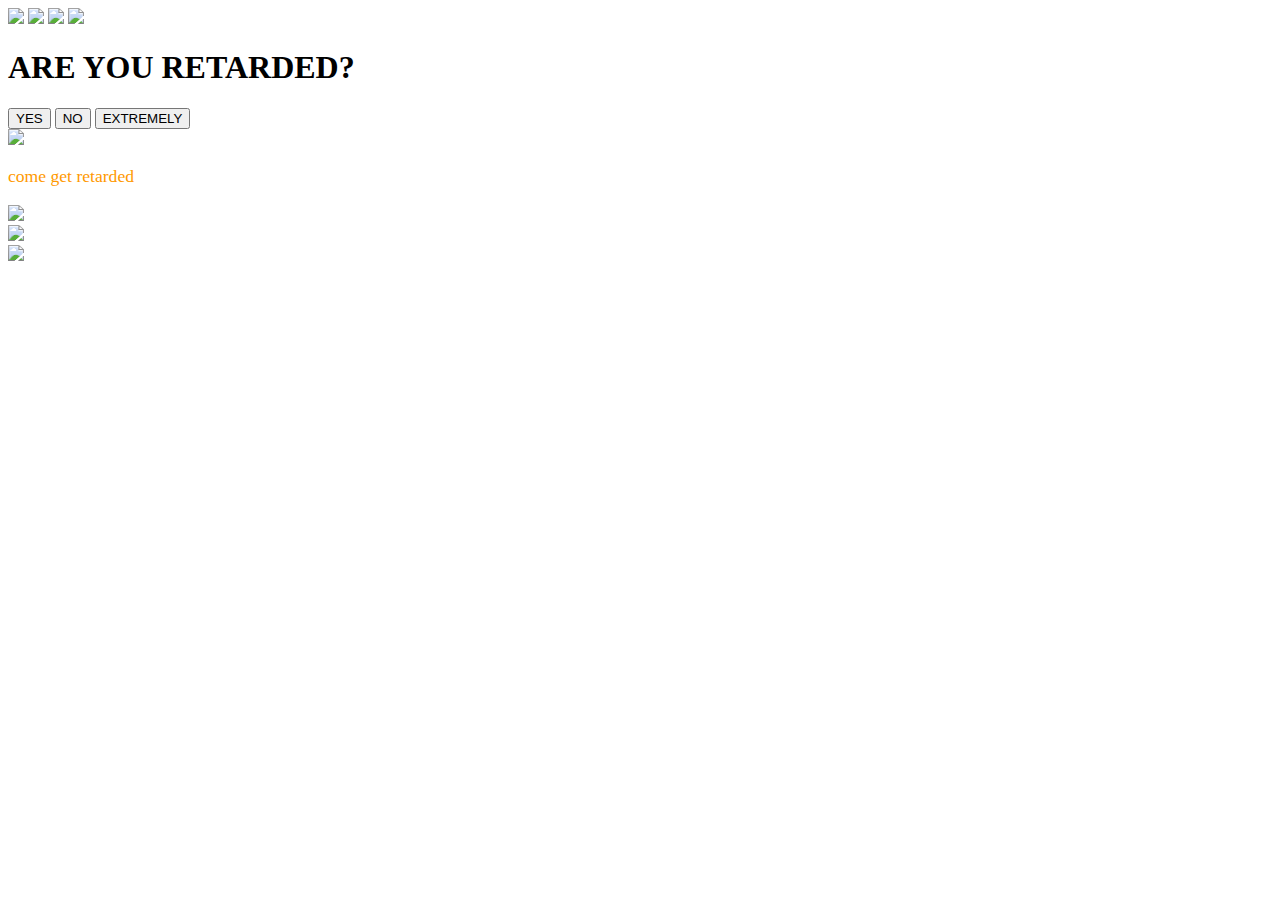
==== commit c8a440f7: "Update index.html" ====
--- a/index.html
+++ b/index.html
@@ -1,219 +1,420 @@
 <!DOCTYPE html>
 <html lang="en">
-    <head> 
-        <title> 
-            Retarded
-        </title>
-        <meta name="viewport" content="width=device-width, initial-scale=1.0">
-        <link rel ="stylesheet" href="retard2.css">  
-        <script type="text/javascript" src="retard2.js"></script>
-        <link href="https://fonts.googleapis.com/css2?family=Anton&display=swap" rel="stylesheet">
-        <link href="https://fonts.googleapis.com/css2?family=Architects+Daughter&display=swap" rel="stylesheet">
-        <link href="https://fonts.googleapis.com/css2?family=Russo+One&display=swap" rel="stylesheet">
-    
-    </head> 
-    <body class="body">
-        <!-- this is the first page-->
-     
-     
-        <div id="first">
-            
-            <img id="fullPic" src="https://lh3.googleusercontent.com/pw/AP1GczOgZuBSVdg-1hpBdA2KuK0qXViHKEigujr5b3ZqrlIlOByWFPRL5CGOiyeGPLqv6UVkMCNg9Ly8ccTO4aredvB-YUIG6pO38CbKxBcWtF6dHAHuZw=w2400">
-            <img style="display: none;" id="fullPic2" src="https://lh3.googleusercontent.com/pw/AP1GczNx9oRev7fvbyZG6jYr3VDHP9LbgKULtzJCt-6TucTUCS_KUQ5GDs0_arbpuGPiARsAHo7lImM1WjgQShawWIB10w8MUWvAfMk4Cq-GYV5-LkEQsQ=w2400">
-
-            <img id="frontPic"  src="https://lh3.googleusercontent.com/pw/AP1GczOJQ6noaeWmZePVrTkkWbqcnzlbt3S61HSEzkDiCyig9ErKjyq2WeOaRSXLzD_fv5_rewibEYGGMkebJhBiuwRlcUYd-MPe9Y-WiWxTcum7a3gf5g=w2400">
-            <img id="applePic1" src="https://lh3.googleusercontent.com/pw/AP1GczO5lfOLRESbAResjmL57n_FY5-zDx5iSW9lkkfEWKjHcawcNokBhjvx81ThHdKZRXmRSafbjoizYDwcuFVifXvUoBNBli2hGnQ2HQeNpItiE6rx1g=w2400">
-            <img style="display: none;"id="applePic2" src="https://lh3.googleusercontent.com/pw/AP1GczPud4T8BxciFN_M8cCTRj5EHc8WU6ugXIS7tpMJ6nwXA3E0G4qgL6NTPzsiwFMVTUD-qMZf_g-ddRgurVsmPW8aMcm8rEi6dO3DPWc6y-Lv24LCdg=w2400">
-
-            <img id="finalpic" src="https://lh3.googleusercontent.com/pw/AP1GczNiyLXal8_b_RJhLpvttGo5IbT9f-0YcvA1K6ZNrFAW3QrjnFpKip3oy9Yo70nKBsuBwWhdIPvex-ZZ8JDwD2AprWRLzvBbit_tZLZIOa9b957WlA=w2400">
-           
-            
-            <h1 id="mainHeader" >ARE YOU RETARDED?</h1>
+
+<head>
+    <title>
+        Retarded
+    </title>
+    <meta name="viewport" content="width=device-width, initial-scale=1.0">
+    <link rel="stylesheet" href="retard.css">
+    <script type="text/javascript" src="retard.js"></script>
+    <link href="https://fonts.googleapis.com/css2?family=Anton&display=swap" rel="stylesheet">
+    <link href="https://fonts.googleapis.com/css2?family=Architects+Daughter&display=swap" rel="stylesheet">
+    <link href="https://fonts.googleapis.com/css2?family=Russo+One&display=swap" rel="stylesheet">
+
+    <script src="//ajax.googleapis.com/ajax/libs/jquery/2.0.3/jquery.min.js"></script> <!-- load jquery via CDN -->
+    <style>
+        /* multiple screen functionalities */
+        @media (min-width: 992px) {
+            html.w-mod-js:not(.w-mod-ix) [data-w-id="15b27f3b-cbfd-927a-2e1f-664fbeab03e0"] {
+                -webkit-transform: translate3d(0, 120px, 0) scale3d(1, 1, 1) rotateX(0) rotateY(0) rotateZ(0) skew(0, 0);
+                -moz-transform: translate3d(0, 120px, 0) scale3d(1, 1, 1) rotateX(0) rotateY(0) rotateZ(0) skew(0, 0);
+                -ms-transform: translate3d(0, 120px, 0) scale3d(1, 1, 1) rotateX(0) rotateY(0) rotateZ(0) skew(0, 0);
+                transform: translate3d(0, 120px, 0) scale3d(1, 1, 1) rotateX(0) rotateY(0) rotateZ(0) skew(0, 0);
+            }
+
+            html.w-mod-js:not(.w-mod-ix) [data-w-id="d19b525e-cfde-c861-8988-333123e255b4"] {
+                -webkit-transform: translate3d(0px, 0, 0) scale3d(1, 1, 1) rotateX(0) rotateY(0) rotateZ(0) skew(0, 0);
+                -moz-transform: translate3d(0px, 0, 0) scale3d(1, 1, 1) rotateX(0) rotateY(0) rotateZ(0) skew(0, 0);
+                -ms-transform: translate3d(0px, 0, 0) scale3d(1, 1, 1) rotateX(0) rotateY(0) rotateZ(0) skew(0, 0);
+                transform: translate3d(0px, 0, 0) scale3d(1, 1, 1) rotateX(0) rotateY(0) rotateZ(0) skew(0, 0);
+            }
+
+            html.w-mod-js:not(.w-mod-ix) [data-w-id="ed45d1cd-65e1-ed68-c070-bbe5738c2140"] {
+                -webkit-transform: translate3d(0, 120px, 0) scale3d(1, 1, 1) rotateX(0) rotateY(0) rotateZ(0) skew(0, 0);
+                -moz-transform: translate3d(0, 120px, 0) scale3d(1, 1, 1) rotateX(0) rotateY(0) rotateZ(0) skew(0, 0);
+                -ms-transform: translate3d(0, 120px, 0) scale3d(1, 1, 1) rotateX(0) rotateY(0) rotateZ(0) skew(0, 0);
+                transform: translate3d(0, 120px, 0) scale3d(1, 1, 1) rotateX(0) rotateY(0) rotateZ(0) skew(0, 0);
+            }
+        }
+
+        @media (max-width: 991px) and (min-width:768px) {
+            html.w-mod-js:not(.w-mod-ix) [data-w-id="15b27f3b-cbfd-927a-2e1f-664fbeab03e0"] {
+                -webkit-transform: translate3d(0, 120px, 0) scale3d(1, 1, 1) rotateX(0) rotateY(0) rotateZ(0) skew(0, 0);
+                -moz-transform: translate3d(0, 120px, 0) scale3d(1, 1, 1) rotateX(0) rotateY(0) rotateZ(0) skew(0, 0);
+                -ms-transform: translate3d(0, 120px, 0) scale3d(1, 1, 1) rotateX(0) rotateY(0) rotateZ(0) skew(0, 0);
+                transform: translate3d(0, 120px, 0) scale3d(1, 1, 1) rotateX(0) rotateY(0) rotateZ(0) skew(0, 0);
+            }
+
+            html.w-mod-js:not(.w-mod-ix) [data-w-id="d19b525e-cfde-c861-8988-333123e255b4"] {
+                -webkit-transform: translate3d(0px, 0, 0) scale3d(1, 1, 1) rotateX(0) rotateY(0) rotateZ(0) skew(0, 0);
+                -moz-transform: translate3d(0px, 0, 0) scale3d(1, 1, 1) rotateX(0) rotateY(0) rotateZ(0) skew(0, 0);
+                -ms-transform: translate3d(0px, 0, 0) scale3d(1, 1, 1) rotateX(0) rotateY(0) rotateZ(0) skew(0, 0);
+                transform: translate3d(0px, 0, 0) scale3d(1, 1, 1) rotateX(0) rotateY(0) rotateZ(0) skew(0, 0);
+            }
+
+            html.w-mod-js:not(.w-mod-ix) [data-w-id="ed45d1cd-65e1-ed68-c070-bbe5738c2140"] {
+                -webkit-transform: translate3d(0, 120px, 0) scale3d(1, 1, 1) rotateX(0) rotateY(0) rotateZ(0) skew(0, 0);
+                -moz-transform: translate3d(0, 120px, 0) scale3d(1, 1, 1) rotateX(0) rotateY(0) rotateZ(0) skew(0, 0);
+                -ms-transform: translate3d(0, 120px, 0) scale3d(1, 1, 1) rotateX(0) rotateY(0) rotateZ(0) skew(0, 0);
+                transform: translate3d(0, 120px, 0) scale3d(1, 1, 1) rotateX(0) rotateY(0) rotateZ(0) skew(0, 0);
+            }
+        }
+
+        @media (max-width: 767px) and (min-width:480px) {
+            html.w-mod-js:not(.w-mod-ix) [data-w-id="d19b525e-cfde-c861-8988-333123e255b4"] {
+                -webkit-transform: translate3d(0px, 0, 0) scale3d(1, 1, 1) rotateX(0) rotateY(0) rotateZ(0) skew(0, 0);
+                -moz-transform: translate3d(0px, 0, 0) scale3d(1, 1, 1) rotateX(0) rotateY(0) rotateZ(0) skew(0, 0);
+                -ms-transform: translate3d(0px, 0, 0) scale3d(1, 1, 1) rotateX(0) rotateY(0) rotateZ(0) skew(0, 0);
+                transform: translate3d(0px, 0, 0) scale3d(1, 1, 1) rotateX(0) rotateY(0) rotateZ(0) skew(0, 0);
+            }
+        }
+
+        @media (max-width: 479px) {
+            html.w-mod-js:not(.w-mod-ix) [data-w-id="15b27f3b-cbfd-927a-2e1f-664fbeab03e0"] {
+                -webkit-transform: translate3d(0, 120px, 0) scale3d(1, 1, 1) rotateX(0) rotateY(0) rotateZ(0) skew(0, 0);
+                -moz-transform: translate3d(0, 120px, 0) scale3d(1, 1, 1) rotateX(0) rotateY(0) rotateZ(0) skew(0, 0);
+                -ms-transform: translate3d(0, 120px, 0) scale3d(1, 1, 1) rotateX(0) rotateY(0) rotateZ(0) skew(0, 0);
+                transform: translate3d(0, 120px, 0) scale3d(1, 1, 1) rotateX(0) rotateY(0) rotateZ(0) skew(0, 0);
+            }
+
+            html.w-mod-js:not(.w-mod-ix) [data-w-id="d19b525e-cfde-c861-8988-333123e255b4"] {
+                -webkit-transform: translate3d(0px, 0, 0) scale3d(1, 1, 1) rotateX(0) rotateY(0) rotateZ(0) skew(0, 0);
+                -moz-transform: translate3d(0px, 0, 0) scale3d(1, 1, 1) rotateX(0) rotateY(0) rotateZ(0) skew(0, 0);
+                -ms-transform: translate3d(0px, 0, 0) scale3d(1, 1, 1) rotateX(0) rotateY(0) rotateZ(0) skew(0, 0);
+                transform: translate3d(0px, 0, 0) scale3d(1, 1, 1) rotateX(0) rotateY(0) rotateZ(0) skew(0, 0);
+            }
+        }
+    </style>
+</head>
+
+<body class="body">
+    <!-- this is the first page-->
+
+    <div id="first">
+
+        <img id="fullPic"
+            src="https://lh3.googleusercontent.com/pw/AP1GczOgZuBSVdg-1hpBdA2KuK0qXViHKEigujr5b3ZqrlIlOByWFPRL5CGOiyeGPLqv6UVkMCNg9Ly8ccTO4aredvB-YUIG6pO38CbKxBcWtF6dHAHuZw=w2400">
+        <img style="display: none;" id="fullPic2"
+            src="https://lh3.googleusercontent.com/pw/AP1GczNx9oRev7fvbyZG6jYr3VDHP9LbgKULtzJCt-6TucTUCS_KUQ5GDs0_arbpuGPiARsAHo7lImM1WjgQShawWIB10w8MUWvAfMk4Cq-GYV5-LkEQsQ=w2400">
+
+        <img id="frontPic"
+            src="https://lh3.googleusercontent.com/pw/AP1GczOJQ6noaeWmZePVrTkkWbqcnzlbt3S61HSEzkDiCyig9ErKjyq2WeOaRSXLzD_fv5_rewibEYGGMkebJhBiuwRlcUYd-MPe9Y-WiWxTcum7a3gf5g=w2400">
+        <img id="applePic1"
+            src="https://lh3.googleusercontent.com/pw/AP1GczO5lfOLRESbAResjmL57n_FY5-zDx5iSW9lkkfEWKjHcawcNokBhjvx81ThHdKZRXmRSafbjoizYDwcuFVifXvUoBNBli2hGnQ2HQeNpItiE6rx1g=w2400">
+        <img style="display: none;" id="applePic2"
+            src="https://lh3.googleusercontent.com/pw/AP1GczPud4T8BxciFN_M8cCTRj5EHc8WU6ugXIS7tpMJ6nwXA3E0G4qgL6NTPzsiwFMVTUD-qMZf_g-ddRgurVsmPW8aMcm8rEi6dO3DPWc6y-Lv24LCdg=w2400">
+
+        <img id="finalpic"
+            src="https://lh3.googleusercontent.com/pw/AP1GczNiyLXal8_b_RJhLpvttGo5IbT9f-0YcvA1K6ZNrFAW3QrjnFpKip3oy9Yo70nKBsuBwWhdIPvex-ZZ8JDwD2AprWRLzvBbit_tZLZIOa9b957WlA=w2400">
+
+
+        <h1 id="mainHeader">ARE YOU RETARDED?</h1>
         <div id="buttons">
             <button class="shake-element" onclick="functionYes()">YES</button>
-            <button class="shake-element"  onclick="functionYes()">NO</button>
-            <button class="shake-element"  id="whiteBackground" onclick="functionEx()">EXTREMELY</button>
-        </div> 
-            
-        </div>
-
-        
-     
-        <!--this is the second page-->
-        <div id="page1" >
-            <div id = "topBar">
-                
-                <img class="shake-element" id="logoInBox" src="https://lh3.googleusercontent.com/pw/AP1GczNM7qw59TLg6UgX6QPWlCQwELUnAjeWr2sEMhVeZCp_eJecvGZsG4N4bj0KfhA4Yqq7UECMWSN8E_IgdKt9J8U3SnfZhd9_VV8sg9rTv8-NJIb9bw=w2400" >
-                <div class="shake-element" id="textAndLogos">
-                    <p  style="font-size: 21px;" id="comeGetText">come get retarded</p>
-                    <a  id="logos1" href="https://t.me/retardSolana" target ="_blank"><img src =https://lh3.googleusercontent.com/pw/AP1GczOh2PoaN-s5sOz4taKlQiHp0doxHNXuoyLgQ-HNT1UMzBjPoUqbKAZEDGPiMN2jBVwTb3d9gr_fL38lV8EqEyyIhplTeUs-iq6HhXXbbZbASfL1ow=w2400 width = "57" height = "57">  </a>
-                
-                </div>
-                <a class="shake-element" id="logos2" href="https://x.com/retardcoinonsol" target ="_blank"><img src =https://lh3.googleusercontent.com/pw/AP1GczOVg_WgJkrCr7FPr3ORb73exP7sMsXrMe26_0gBIJy7_Q3YG2uoNAnyZG_gO7Uczp03pPLl21G7IeNNP2Bpiqq2yLtxJyf4LXrF8MbFcQwFou9s2Q=w2400 width = "57" height = "57">  </a>
-         
-            </div>
-            <img class="shake-element" id="centerLogo" src="https://lh3.googleusercontent.com/pw/AP1GczOK6HZ3DagVXpazDaJsK8SQaiYoMJ6LKna59YOCBjB92Aaj6Z4qVrWA5WBPY3j3vkf-yLr6W5Suzswa1mlmalgxG-Fk7nk2regs_yNxNbNDWHYvDg=w2400" >
-      
-            
-    
-        </div>
-        
-           <!--this is the scrolling text-->
-           <div id="list1" style="display: none;" class="news-ticker">
-            <div class="ticker-container" id="tickerContainer">
-                <span class="ticker-text" style="  color: rgb(3, 30, 88);">© 2024 $RETARD WHERE ALL THE SOLANA DEGENERATES GATHER TO GET RETARDED</span>
-                <span class="ticker-text"style="  color: rgb(3, 30, 88);">© 2024 $RETARD WHERE ALL THE SOLANA DEGENERATES GATHER TO GET RETARDED</span>
-                <span class="ticker-text"style="  color: rgb(3, 30, 88);">© 2024 $RETARD WHERE ALL THE SOLANA DEGENERATES GATHER TO GET RETARDED</span>
-                <span class="ticker-text"style="  color: rgb(3, 30, 88);">© 2024 $RETARD WHERE ALL THE SOLANA DEGENERATES GATHER TO GET RETARDED</span>
-                <span class="ticker-text"style="  color: rgb(3, 30, 88);">© 2024 $RETARD WHERE ALL THE SOLANA DEGENERATES GATHER TO GET RETARDED</span>
-                <span class="ticker-text"style="  color: rgb(3, 30, 88);">© 2024 $RETARD WHERE ALL THE SOLANA DEGENERATES GATHER TO GET RETARDED</span>
-                <span class="ticker-text"style="  color: rgb(3, 30, 88);">© 2024 $RETARD WHERE ALL THE SOLANA DEGENERATES GATHER TO GET RETARDED</span>
-                <span class="ticker-text"style="  color: rgb(3, 30, 88);">© 2024 $RETARD WHERE ALL THE SOLANA DEGENERATES GATHER TO GET RETARDED</span>
-                <span class="ticker-text"style="  color: rgb(3, 30, 88);">© 2024 $RETARD WHERE ALL THE SOLANA DEGENERATES GATHER TO GET RETARDED</span>
-                <span class="ticker-text"style="  color: rgb(3, 30, 88);">© 2024 $RETARD WHERE ALL THE SOLANA DEGENERATES GATHER TO GET RETARDED</span>
-                <span class="ticker-text"style="  color: rgb(3, 30, 88);">© 2024 $RETARD WHERE ALL THE SOLANA DEGENERATES GATHER TO GET RETARDED</span>
-                <span class="ticker-text"style="  color: rgb(3, 30, 88);">© 2024 $RETARD WHERE ALL THE SOLANA DEGENERATES GATHER TO GET RETARDED</span>
-                <span class="ticker-text"style="  color: rgb(3, 30, 88);">© 2024 $RETARD WHERE ALL THE SOLANA DEGENERATES GATHER TO GET RETARDED</span>
-                <span class="ticker-text"style="  color: rgb(3, 30, 88);">© 2024 $RETARD WHERE ALL THE SOLANA DEGENERATES GATHER TO GET RETARDED</span>
-                <span class="ticker-text"style="  color: rgb(3, 30, 88);">© 2024 $RETARD WHERE ALL THE SOLANA DEGENERATES GATHER TO GET RETARDED</span>
-                <span class="ticker-text"style="  color: rgb(3, 30, 88);">© 2024 $RETARD WHERE ALL THE SOLANA DEGENERATES GATHER TO GET RETARDED</span>
-                <span class="ticker-text"style="  color: rgb(3, 30, 88);">© 2024 $RETARD WHERE ALL THE SOLANA DEGENERATES GATHER TO GET RETARDED</span>
-                <span class="ticker-text"style="  color: rgb(3, 30, 88);">© 2024 $RETARD WHERE ALL THE SOLANA DEGENERATES GATHER TO GET RETARDED</span>
-                <span class="ticker-text"style="  color: rgb(3, 30, 88);">© 2024 $RETARD WHERE ALL THE SOLANA DEGENERATES GATHER TO GET RETARDED</span>
-                <span class="ticker-text"style="  color: rgb(3, 30, 88);">© 2024 $RETARD WHERE ALL THE SOLANA DEGENERATES GATHER TO GET RETARDED</span>
-                <span class="ticker-text"style="  color: rgb(3, 30, 88);">© 2024 $RETARD WHERE ALL THE SOLANA DEGENERATES GATHER TO GET RETARDED</span>
-                <span class="ticker-text"style="  color: rgb(3, 30, 88);">© 2024 $RETARD WHERE ALL THE SOLANA DEGENERATES GATHER TO GET RETARDED</span>
-                <span class="ticker-text"style="  color: rgb(3, 30, 88);">© 2024 $RETARD WHERE ALL THE SOLANA DEGENERATES GATHER TO GET RETARDED</span>
-                <span class="ticker-text"style="  color: rgb(3, 30, 88);">© 2024 $RETARD WHERE ALL THE SOLANA DEGENERATES GATHER TO GET RETARDED</span>
-                <!-- Repeat words/phrases as needed to achieve continuous effect -->
-            </div>
-        </div>
-
-
-        <div id="write" style="display: none;">
-            <h1 id="about" class="animate-jump">ABOUT DE RETARDS</h1>
-            <p id="aboutunder" class="animate-jump">(based + true story)  </p>
-          
-            <div class="image1container">
-                <div id="text1">
-                    <p class="animate-jump" style="margin-left: 50px;">we da solana crypto degenerates (rEtards) r the outcasts of society </p>
-                    <p class="animate-jump" style="margin-left: 50px;">society laughs at us for choosin’ retarded internet coins over fiat (fake) moneys</p>
-                </div>
-                <img id="guyoncomputer" src="https://lh3.googleusercontent.com/pw/AP1GczPkyTG8rVTudAJyV4DSQGyPuHdGvd7UFCpBrqr2F9Bqf9-h0WxKYLGUFGcdiNBkxHKCMw_uSftRc4dKjKzMXzcEX61yelUHf7lP_XDJctyOidl4Ww=w2400">
-            </div>
-            <h1 class="animate-jump" style="font-size: 68px; margin-top: -10px;">THEY CALL US <br>RETARDS</h1>
-            <div class=image2container>
-                <img id="freedom" src="https://lh3.googleusercontent.com/pw/AP1GczP_yYvfOEpWhlkhRopDxmeVAFhjvajETvQzwiIWUccmYalhDHqdfDQC3HTXvJMtLdM2E1rG4E1ICUMzGqGyvawJ6Me10qLiSHGaAblV3bBxhgXj1g=w2400">
-                <div id="text2">
-                    <p class="animate-jump" style="margin-top: 200px;">But we dOn't care what they think. <br><br>
+            <button class="shake-element" onclick="functionYes()">NO</button>
+            <button class="shake-element" id="whiteBackground" onclick="functionEx()">EXTREMELY</button>
+        </div>
+
+    </div>
+
+
+
+    <!--this is the second page-->
+    <div id="page1">
+        <div id="topBar">
+
+            <img class="shake-element" id="logoInBox"
+                src="https://lh3.googleusercontent.com/pw/AP1GczNM7qw59TLg6UgX6QPWlCQwELUnAjeWr2sEMhVeZCp_eJecvGZsG4N4bj0KfhA4Yqq7UECMWSN8E_IgdKt9J8U3SnfZhd9_VV8sg9rTv8-NJIb9bw=w2400">
+            <div class="shake-element" id="textAndLogos">
+                <p style="font-size: 1.1rem; color: #f90;" id="comeGetText">come get retarded</p>
+                <a id="logos1" href="https://t.me/retardSolana" target="_blank"><img
+                        src=https://lh3.googleusercontent.com/pw/AP1GczOh2PoaN-s5sOz4taKlQiHp0doxHNXuoyLgQ-HNT1UMzBjPoUqbKAZEDGPiMN2jBVwTb3d9gr_fL38lV8EqEyyIhplTeUs-iq6HhXXbbZbASfL1ow=w2400
+                        class="responsive-image"> </a>
+
+            </div>
+            <a class="shake-element" id="logos2" href="https://x.com/retardcoinonsol" target="_blank"><img
+                    src=https://lh3.googleusercontent.com/pw/AP1GczOVg_WgJkrCr7FPr3ORb73exP7sMsXrMe26_0gBIJy7_Q3YG2uoNAnyZG_gO7Uczp03pPLl21G7IeNNP2Bpiqq2yLtxJyf4LXrF8MbFcQwFou9s2Q=w2400
+                    class="responsive-image"> </a>
+
+        </div>
+        <img class="shake-element" id="centerLogo"
+            src="https://lh3.googleusercontent.com/pw/AP1GczOK6HZ3DagVXpazDaJsK8SQaiYoMJ6LKna59YOCBjB92Aaj6Z4qVrWA5WBPY3j3vkf-yLr6W5Suzswa1mlmalgxG-Fk7nk2regs_yNxNbNDWHYvDg=w2400">
+
+
+
+    </div>
+
+    <!--this is the scrolling text-->
+    <div id="list1"  style="display: none;" class="news-ticker">
+        <div class="ticker-container" id="tickerContainer">
+            <span class="ticker-text" style="  color: rgb(3, 30, 88);">© 2024 $RETARD WHERE ALL THE SOLANA DEGENERATES
+                GATHER
+                TO GET RETARDED</span>
+            <span class="ticker-text" style="  color: rgb(3, 30, 88);">© 2024 $RETARD WHERE ALL THE SOLANA DEGENERATES
+                GATHER
+                TO GET RETARDED</span>
+            <span class="ticker-text" style="  color: rgb(3, 30, 88);">© 2024 $RETARD WHERE ALL THE SOLANA DEGENERATES
+                GATHER
+                TO GET RETARDED</span>
+            <span class="ticker-text" style="  color: rgb(3, 30, 88);">© 2024 $RETARD WHERE ALL THE SOLANA DEGENERATES
+                GATHER
+                TO GET RETARDED</span>
+            <span class="ticker-text" style="  color: rgb(3, 30, 88);">© 2024 $RETARD WHERE ALL THE SOLANA DEGENERATES
+                GATHER
+                TO GET RETARDED</span>
+            <span class="ticker-text" style="  color: rgb(3, 30, 88);">© 2024 $RETARD WHERE ALL THE SOLANA DEGENERATES
+                GATHER
+                TO GET RETARDED</span>
+            <span class="ticker-text" style="  color: rgb(3, 30, 88);">© 2024 $RETARD WHERE ALL THE SOLANA DEGENERATES
+                GATHER
+                TO GET RETARDED</span>
+            <span class="ticker-text" style="  color: rgb(3, 30, 88);">© 2024 $RETARD WHERE ALL THE SOLANA DEGENERATES
+                GATHER
+                TO GET RETARDED</span>
+            <span class="ticker-text" style="  color: rgb(3, 30, 88);">© 2024 $RETARD WHERE ALL THE SOLANA DEGENERATES
+                GATHER
+                TO GET RETARDED</span>
+            <span class="ticker-text" style="  color: rgb(3, 30, 88);">© 2024 $RETARD WHERE ALL THE SOLANA DEGENERATES
+                GATHER
+                TO GET RETARDED</span>
+            <span class="ticker-text" style="  color: rgb(3, 30, 88);">© 2024 $RETARD WHERE ALL THE SOLANA DEGENERATES
+                GATHER
+                TO GET RETARDED</span>
+            <span class="ticker-text" style="  color: rgb(3, 30, 88);">© 2024 $RETARD WHERE ALL THE SOLANA DEGENERATES
+                GATHER
+                TO GET RETARDED</span>
+            <span class="ticker-text" style="  color: rgb(3, 30, 88);">© 2024 $RETARD WHERE ALL THE SOLANA DEGENERATES
+                GATHER
+                TO GET RETARDED</span>
+            <span class="ticker-text" style="  color: rgb(3, 30, 88);">© 2024 $RETARD WHERE ALL THE SOLANA DEGENERATES
+                GATHER
+                TO GET RETARDED</span>
+            <span class="ticker-text" style="  color: rgb(3, 30, 88);">© 2024 $RETARD WHERE ALL THE SOLANA DEGENERATES
+                GATHER
+                TO GET RETARDED</span>
+            <span class="ticker-text" style="  color: rgb(3, 30, 88);">© 2024 $RETARD WHERE ALL THE SOLANA DEGENERATES
+                GATHER
+                TO GET RETARDED</span>
+            <span class="ticker-text" style="  color: rgb(3, 30, 88);">© 2024 $RETARD WHERE ALL THE SOLANA DEGENERATES
+                GATHER
+                TO GET RETARDED</span>
+            <span class="ticker-text" style="  color: rgb(3, 30, 88);">© 2024 $RETARD WHERE ALL THE SOLANA DEGENERATES
+                GATHER
+                TO GET RETARDED</span>
+            <span class="ticker-text" style="  color: rgb(3, 30, 88);">© 2024 $RETARD WHERE ALL THE SOLANA DEGENERATES
+                GATHER
+                TO GET RETARDED</span>
+            <span class="ticker-text" style="  color: rgb(3, 30, 88);">© 2024 $RETARD WHERE ALL THE SOLANA DEGENERATES
+                GATHER
+                TO GET RETARDED</span>
+            <span class="ticker-text" style="  color: rgb(3, 30, 88);">© 2024 $RETARD WHERE ALL THE SOLANA DEGENERATES
+                GATHER
+                TO GET RETARDED</span>
+            <span class="ticker-text" style="  color: rgb(3, 30, 88);">© 2024 $RETARD WHERE ALL THE SOLANA DEGENERATES
+                GATHER
+                TO GET RETARDED</span>
+            <span class="ticker-text" style="  color: rgb(3, 30, 88);">© 2024 $RETARD WHERE ALL THE SOLANA DEGENERATES
+                GATHER
+                TO GET RETARDED</span>
+            <span class="ticker-text" style="  color: rgb(3, 30, 88);">© 2024 $RETARD WHERE ALL THE SOLANA DEGENERATES
+                GATHER
+                TO GET RETARDED</span>
+            <!-- Repeat words/phrases as needed to achieve continuous effect -->
+        </div>
+    </div>
+
+
+    <div id="write" style="display: none;">
+        <h1 id="about" class="animate-jump">ABOUT DE RETARDS</h1>
+        <p id="aboutunder" class="animate-jump">(based + true story) </p>
+
+        <div class="image1container">
+            <div id="text1">
+                <p class="animate-jump" style="margin-left: 3.125rem; margin-top: -1rem;">we da solana crypto degenerates
+                    (rEtards) r
+                    the outcasts of society </p>
+                <p class="animate-jump" style="margin-left: 3.125rem;">society laughs at us for choosin’ retarded internet
+                    coins
+                    over fiat (fake) moneys</p>
+            </div>
+            <img id="guyoncomputer"
+                src="https://lh3.googleusercontent.com/pw/AP1GczPkyTG8rVTudAJyV4DSQGyPuHdGvd7UFCpBrqr2F9Bqf9-h0WxKYLGUFGcdiNBkxHKCMw_uSftRc4dKjKzMXzcEX61yelUHf7lP_XDJctyOidl4Ww=w2400">
+        </div>
+        <h1 class="animate-jump" style="font-size: 3.5rem;">THEY CALL US <br>RETARDS</h1>
+        <div class=image2container>
+            <img id="freedom"
+                src="https://lh3.googleusercontent.com/pw/AP1GczP_yYvfOEpWhlkhRopDxmeVAFhjvajETvQzwiIWUccmYalhDHqdfDQC3HTXvJMtLdM2E1rG4E1ICUMzGqGyvawJ6Me10qLiSHGaAblV3bBxhgXj1g=w2400">
+            <div id="text2">
+                <p class="animate-jump" style="margin-top: 2rem;">But we dOn't care what they think. <br><br>
                     our rEtarded internet coins bring fun and freedom, makin’ da world better </p>
-
-                    <h1 class="animate-jump" style="font-size: 68px; margin-left: -100px; margin-top: -100px;"><br>RETARD MEANS FREE FROM BORING NORMS</h1>
-
-                </div>
-            </div>
-            <p class="animate-jump" style="margin-right: 40%; margin-top: 100px; margin-left: auto;">everyone’s got a bit of rEtardation in their heart, even if they dOn’t knOw it yet.
-            </p>
-
-            <div class="image3con">
-                <div id="text3">
-                    <h1 class="animate-jump" style="font-size: 68px; margin-top: -10px;">
+                    
+
+                <h1 class="animate-jump" style="font-size: 3rem; margin-left: -3rem; margin-top: -3rem;"><br>RETARD
+                    MEANS FREE
+                    FROM BORING NORMS</h1>
+
+            </div>
+        </div>
+        <p id="retardationText" class="animate-jump" style="margin-right: 35%; margin-top: 6rem; margin-left: 4rem;">
+            everyone’s got a bit of rEtardation in their heart, even if they dOn’t knOw it yet.
+        </p>
+
+        <div class="image3con" style="margin-bottom: 10rem;">
+            <div id="text3">
+                <h1 class="animate-jump" style="font-size: 3rem; margin-top: 0; margin-left: -2rem;">
                     WE RETARDS ARE LEADING THE CHARGE FOR CHANGE
- 
-                    </h1>
-                    <p class="animate-jump" style="margin-left: 100px; margin-bottom: 350px;">mission? to unite 69 million+ rEtards to join us on-chain and get rEtarded together.
-                    </p>
-                </div>
-                <img  style="margin-bottom: 200px;" id="house" src="https://lh3.googleusercontent.com/pw/AP1GczNtDmheN0Z871d6iWjNrQWFGEhaKM8BGDTimXqjeKFwfmnePZqEZpMlzjXHjCVuVmnma6QtlFk5L2I4NH2MBLUMi8Py9zEmdiokRIR04es3u3StXQ=w2400">
-
-            </div>
-        </div>
-<div id="gay" style="display: none;">
+
+                </h1>
+                <p class="animate-jump" style="margin-left: 0;">mission? to unite 69 million+
+                    rEtards
+                    to join us on-chain and get rEtarded together.
+                </p>
+            </div>
+            <img style="margin-bottom: 13rem;" id="house"
+                src="https://lh3.googleusercontent.com/pw/AP1GczNtDmheN0Z871d6iWjNrQWFGEhaKM8BGDTimXqjeKFwfmnePZqEZpMlzjXHjCVuVmnma6QtlFk5L2I4NH2MBLUMi8Py9zEmdiokRIR04es3u3StXQ=w2400">
+
+        </div>
+    </div>
+    <div id="gay" style="display: none;">
         <div>
             <div id="tokenomicsbg">
-                <div style="margin-left: 500px; margin-top: -100px;" class="box">
+                <div style="margin-top: -20%; " class="box">
                     <h1 id="m">NO TAX</h1>
-                
-                    <img id="img1" src="https://lh3.googleusercontent.com/pw/AP1GczPP3cV1dcfFHIkYGO2zQMX2dgLfsl9prAE5jFt3aKBrIC5zIFgeFdzXuMENNQyAY-xev7Wxw1CLalG9I0KsH-BqOPhr5VTprzTsg_ibqrPVlxLkIQ=w2400">
+
+                    <img id="img1"
+                        src="https://lh3.googleusercontent.com/pw/AP1GczPP3cV1dcfFHIkYGO2zQMX2dgLfsl9prAE5jFt3aKBrIC5zIFgeFdzXuMENNQyAY-xev7Wxw1CLalG9I0KsH-BqOPhr5VTprzTsg_ibqrPVlxLkIQ=w2400">
                 </div>
-                <div style="margin-right: 500px; margin-top: -100px;" class="box">
+                <div style="margin-top: -20%; " class="box">
                     <h1 id="m">LP LOCKED</h1>
-                    <img id="img2" src="https://lh3.googleusercontent.com/pw/AP1GczMHsZH_CELU5Zzfr-MUE_pa0L0Tp1R7J9xzhEMCrsS8KCvFcdqTZZxeFvcInm_15Pwd7FOLbvnCfZKp8hmDEW1bUFn00T8pAfKHMC5OKVJJruWg_A=w2400">
+                    <img id="img2"
+                        src="https://lh3.googleusercontent.com/pw/AP1GczMHsZH_CELU5Zzfr-MUE_pa0L0Tp1R7J9xzhEMCrsS8KCvFcdqTZZxeFvcInm_15Pwd7FOLbvnCfZKp8hmDEW1bUFn00T8pAfKHMC5OKVJJruWg_A=w2400">
                 </div>
             </div>
         </div>
-            <div style="margin-bottom: 100px;" id="tokenomicsbg">
-                <div style="margin-top: 35px; margin-left: 500px; margin-bottom: 150px;" class="box">
+        <div>
+            <div style="margin-bottom: 5%;" id="tokenomicsbg">
+                <div style="margin-bottom: -5%; margin-top: -20%;" class="box">
                     <h1 id="m">RENOUNCED</h1>
-                    
-                    <img id="img3" src="https://lh3.googleusercontent.com/pw/AP1GczMHsZH_CELU5Zzfr-MUE_pa0L0Tp1R7J9xzhEMCrsS8KCvFcdqTZZxeFvcInm_15Pwd7FOLbvnCfZKp8hmDEW1bUFn00T8pAfKHMC5OKVJJruWg_A=w2400">
+
+                    <img id="img3"
+                        src="https://lh3.googleusercontent.com/pw/AP1GczMHsZH_CELU5Zzfr-MUE_pa0L0Tp1R7J9xzhEMCrsS8KCvFcdqTZZxeFvcInm_15Pwd7FOLbvnCfZKp8hmDEW1bUFn00T8pAfKHMC5OKVJJruWg_A=w2400">
                 </div>
-                <div style="margin-top: 35px; margin-right: 500px; margin-bottom: 150px;" class="box">
+                <div style="margin-bottom: -5%; margin-top: -20%;" class="box">
                     <h1 id="m">VERY RETARDED</h1>
-                    <img id="img4" src="https://lh3.googleusercontent.com/pw/AP1GczPP3cV1dcfFHIkYGO2zQMX2dgLfsl9prAE5jFt3aKBrIC5zIFgeFdzXuMENNQyAY-xev7Wxw1CLalG9I0KsH-BqOPhr5VTprzTsg_ibqrPVlxLkIQ=w2400">
+                    <img id="img4"
+                        src="https://lh3.googleusercontent.com/pw/AP1GczPP3cV1dcfFHIkYGO2zQMX2dgLfsl9prAE5jFt3aKBrIC5zIFgeFdzXuMENNQyAY-xev7Wxw1CLalG9I0KsH-BqOPhr5VTprzTsg_ibqrPVlxLkIQ=w2400">
                 </div>
             </div>
         </div>
-</div>
-
-          <!--this is the scrolling text-->
-          <div id="list2" class="news-ticker" style="margin-top: -100px; margin-bottom: 50px; display: none;">
-            <div style=" animation: ticker-scroll 300s linear infinite;" class="ticker-container" id="tickerContainer">
-                <span class="ticker-text" style="  color: rgb(3, 30, 88);">© 2024 $RETARD WHERE ALL THE SOLANA DEGENERATES GATHER TO GET RETARDED</span>
-                <span class="ticker-text"style="  color: rgb(3, 30, 88);">© 2024 $RETARD WHERE ALL THE SOLANA DEGENERATES GATHER TO GET RETARDED</span>
-                <span class="ticker-text"style="  color: rgb(3, 30, 88);">© 2024 $RETARD WHERE ALL THE SOLANA DEGENERATES GATHER TO GET RETARDED</span>
-                <span class="ticker-text"style="  color: rgb(3, 30, 88);">© 2024 $RETARD WHERE ALL THE SOLANA DEGENERATES GATHER TO GET RETARDED</span>
-                <span class="ticker-text"style="  color: rgb(3, 30, 88);">© 2024 $RETARD WHERE ALL THE SOLANA DEGENERATES GATHER TO GET RETARDED</span>
-                <span class="ticker-text"style="  color: rgb(3, 30, 88);">© 2024 $RETARD WHERE ALL THE SOLANA DEGENERATES GATHER TO GET RETARDED</span>
-                <span class="ticker-text"style="  color: rgb(3, 30, 88);">© 2024 $RETARD WHERE ALL THE SOLANA DEGENERATES GATHER TO GET RETARDED</span>
-                <span class="ticker-text"style="  color: rgb(3, 30, 88);">© 2024 $RETARD WHERE ALL THE SOLANA DEGENERATES GATHER TO GET RETARDED</span>
-                <span class="ticker-text"style="  color: rgb(3, 30, 88);">© 2024 $RETARD WHERE ALL THE SOLANA DEGENERATES GATHER TO GET RETARDED</span>
-                <span class="ticker-text"style="  color: rgb(3, 30, 88);">© 2024 $RETARD WHERE ALL THE SOLANA DEGENERATES GATHER TO GET RETARDED</span>
-                <span class="ticker-text"style="  color: rgb(3, 30, 88);">© 2024 $RETARD WHERE ALL THE SOLANA DEGENERATES GATHER TO GET RETARDED</span>
-                <span class="ticker-text"style="  color: rgb(3, 30, 88);">© 2024 $RETARD WHERE ALL THE SOLANA DEGENERATES GATHER TO GET RETARDED</span>
-                <span class="ticker-text"style="  color: rgb(3, 30, 88);">© 2024 $RETARD WHERE ALL THE SOLANA DEGENERATES GATHER TO GET RETARDED</span>
-                <span class="ticker-text"style="  color: rgb(3, 30, 88);">© 2024 $RETARD WHERE ALL THE SOLANA DEGENERATES GATHER TO GET RETARDED</span>
-                <span class="ticker-text"style="  color: rgb(3, 30, 88);">© 2024 $RETARD WHERE ALL THE SOLANA DEGENERATES GATHER TO GET RETARDED</span>
-                <span class="ticker-text"style="  color: rgb(3, 30, 88);">© 2024 $RETARD WHERE ALL THE SOLANA DEGENERATES GATHER TO GET RETARDED</span>
-                <span class="ticker-text"style="  color: rgb(3, 30, 88);">© 2024 $RETARD WHERE ALL THE SOLANA DEGENERATES GATHER TO GET RETARDED</span>
-                <span class="ticker-text"style="  color: rgb(3, 30, 88);">© 2024 $RETARD WHERE ALL THE SOLANA DEGENERATES GATHER TO GET RETARDED</span>
-                <span class="ticker-text"style="  color: rgb(3, 30, 88);">© 2024 $RETARD WHERE ALL THE SOLANA DEGENERATES GATHER TO GET RETARDED</span>
-                <span class="ticker-text"style="  color: rgb(3, 30, 88);">© 2024 $RETARD WHERE ALL THE SOLANA DEGENERATES GATHER TO GET RETARDED</span>
-                <span class="ticker-text"style="  color: rgb(3, 30, 88);">© 2024 $RETARD WHERE ALL THE SOLANA DEGENERATES GATHER TO GET RETARDED</span>
-                <span class="ticker-text"style="  color: rgb(3, 30, 88);">© 2024 $RETARD WHERE ALL THE SOLANA DEGENERATES GATHER TO GET RETARDED</span>
-                <span class="ticker-text"style="  color: rgb(3, 30, 88);">© 2024 $RETARD WHERE ALL THE SOLANA DEGENERATES GATHER TO GET RETARDED</span>
-                <span class="ticker-text"style="  color: rgb(3, 30, 88);">© 2024 $RETARD WHERE ALL THE SOLANA DEGENERATES GATHER TO GET RETARDED</span>
-
-
-                <!-- Repeat words/phrases as needed to achieve continuous effect -->
-            </div>
-        </div>
-   
-        <div id="whole" style="display: none;">
-            <h1 id="end" style="font-size: 80px; ">
+    </div>
+
+    <!--this is the scrolling text-->
+    <div id="list2" class="news-ticker" style="margin-top: -4rem; margin-bottom: 1.5rem; display: none; ">
+        <div style=" animation: ticker-scroll 300s linear infinite;" class="ticker-container" id="tickerContainer">
+            <span class="ticker-text" style="  color: rgb(3, 30, 88);">© 2024 $RETARD WHERE ALL THE SOLANA DEGENERATES
+                GATHER
+                TO GET RETARDED</span>
+            <span class="ticker-text" style="  color: rgb(3, 30, 88);">© 2024 $RETARD WHERE ALL THE SOLANA DEGENERATES
+                GATHER
+                TO GET RETARDED</span>
+            <span class="ticker-text" style="  color: rgb(3, 30, 88);">© 2024 $RETARD WHERE ALL THE SOLANA DEGENERATES
+                GATHER
+                TO GET RETARDED</span>
+            <span class="ticker-text" style="  color: rgb(3, 30, 88);">© 2024 $RETARD WHERE ALL THE SOLANA DEGENERATES
+                GATHER
+                TO GET RETARDED</span>
+            <span class="ticker-text" style="  color: rgb(3, 30, 88);">© 2024 $RETARD WHERE ALL THE SOLANA DEGENERATES
+                GATHER
+                TO GET RETARDED</span>
+            <span class="ticker-text" style="  color: rgb(3, 30, 88);">© 2024 $RETARD WHERE ALL THE SOLANA DEGENERATES
+                GATHER
+                TO GET RETARDED</span>
+            <span class="ticker-text" style="  color: rgb(3, 30, 88);">© 2024 $RETARD WHERE ALL THE SOLANA DEGENERATES
+                GATHER
+                TO GET RETARDED</span>
+            <span class="ticker-text" style="  color: rgb(3, 30, 88);">© 2024 $RETARD WHERE ALL THE SOLANA DEGENERATES
+                GATHER
+                TO GET RETARDED</span>
+            <span class="ticker-text" style="  color: rgb(3, 30, 88);">© 2024 $RETARD WHERE ALL THE SOLANA DEGENERATES
+                GATHER
+                TO GET RETARDED</span>
+            <span class="ticker-text" style="  color: rgb(3, 30, 88);">© 2024 $RETARD WHERE ALL THE SOLANA DEGENERATES
+                GATHER
+                TO GET RETARDED</span>
+            <span class="ticker-text" style="  color: rgb(3, 30, 88);">© 2024 $RETARD WHERE ALL THE SOLANA DEGENERATES
+                GATHER
+                TO GET RETARDED</span>
+            <span class="ticker-text" style="  color: rgb(3, 30, 88);">© 2024 $RETARD WHERE ALL THE SOLANA DEGENERATES
+                GATHER
+                TO GET RETARDED</span>
+            <span class="ticker-text" style="  color: rgb(3, 30, 88);">© 2024 $RETARD WHERE ALL THE SOLANA DEGENERATES
+                GATHER
+                TO GET RETARDED</span>
+            <span class="ticker-text" style="  color: rgb(3, 30, 88);">© 2024 $RETARD WHERE ALL THE SOLANA DEGENERATES
+                GATHER
+                TO GET RETARDED</span>
+            <span class="ticker-text" style="  color: rgb(3, 30, 88);">© 2024 $RETARD WHERE ALL THE SOLANA DEGENERATES
+                GATHER
+                TO GET RETARDED</span>
+            <span class="ticker-text" style="  color: rgb(3, 30, 88);">© 2024 $RETARD WHERE ALL THE SOLANA DEGENERATES
+                GATHER
+                TO GET RETARDED</span>
+            <span class="ticker-text" style="  color: rgb(3, 30, 88);">© 2024 $RETARD WHERE ALL THE SOLANA DEGENERATES
+                GATHER
+                TO GET RETARDED</span>
+            <span class="ticker-text" style="  color: rgb(3, 30, 88);">© 2024 $RETARD WHERE ALL THE SOLANA DEGENERATES
+                GATHER
+                TO GET RETARDED</span>
+            <span class="ticker-text" style="  color: rgb(3, 30, 88);">© 2024 $RETARD WHERE ALL THE SOLANA DEGENERATES
+                GATHER
+                TO GET RETARDED</span>
+            <span class="ticker-text" style="  color: rgb(3, 30, 88);">© 2024 $RETARD WHERE ALL THE SOLANA DEGENERATES
+                GATHER
+                TO GET RETARDED</span>
+            <span class="ticker-text" style="  color: rgb(3, 30, 88);">© 2024 $RETARD WHERE ALL THE SOLANA DEGENERATES
+                GATHER
+                TO GET RETARDED</span>
+            <span class="ticker-text" style="  color: rgb(3, 30, 88);">© 2024 $RETARD WHERE ALL THE SOLANA DEGENERATES
+                GATHER
+                TO GET RETARDED</span>
+            <span class="ticker-text" style="  color: rgb(3, 30, 88);">© 2024 $RETARD WHERE ALL THE SOLANA DEGENERATES
+                GATHER
+                TO GET RETARDED</span>
+            <span class="ticker-text" style="  color: rgb(3, 30, 88);">© 2024 $RETARD WHERE ALL THE SOLANA DEGENERATES
+                GATHER
+                TO GET RETARDED</span>
+
+
+            <!-- Repeat words/phrases as needed to achieve continuous effect -->
+        </div>
+    </div>
+
+    <div id="whole" style="display: none;">
+        <h1 id="end" style="font-size: 4rem; ">
             <br>
             COME GET <br>
             RETARDED
-            </h1>   
-        
-            <div id="end1">
-                <a class="shake-element" id="b1" href="https://t.me/retardSolana" target ="_blank">TELERGAM</a>
-                <a class="shake-element" id="b1" href="https://x.com/retardcoinonsol" target ="_blank">TWITTER/X</a>
-                
-            </div> 
-
-           
-        </div>
-
-        <div id="footer"  style="display: none;">
-            <p style="text-align: center; font-size: 35px;"> 2024 $RETARD. All rights reserved.</p>
-
-        </div>
-
-
-        
-        
-    </body>
+        </h1>
+
+        <div id="end1">
+            <a class="shake-element" id="b1" href="https://t.me/retardSolana" target="_blank">TELERGAM</a>
+            <a class="shake-element" id="b1" href="https://x.com/retardcoinonsol" target="_blank">TWITTER/X</a>
+
+        </div>
+
+
+    </div>
+
+    <div id="footer" style="display: none;">
+        <p style="text-align: center; font-size: 2rem;"> 2024 $RETARD. All rights reserved.</p>
+
+    </div>
+
+
+
+
+</body>
 
 
 </html>
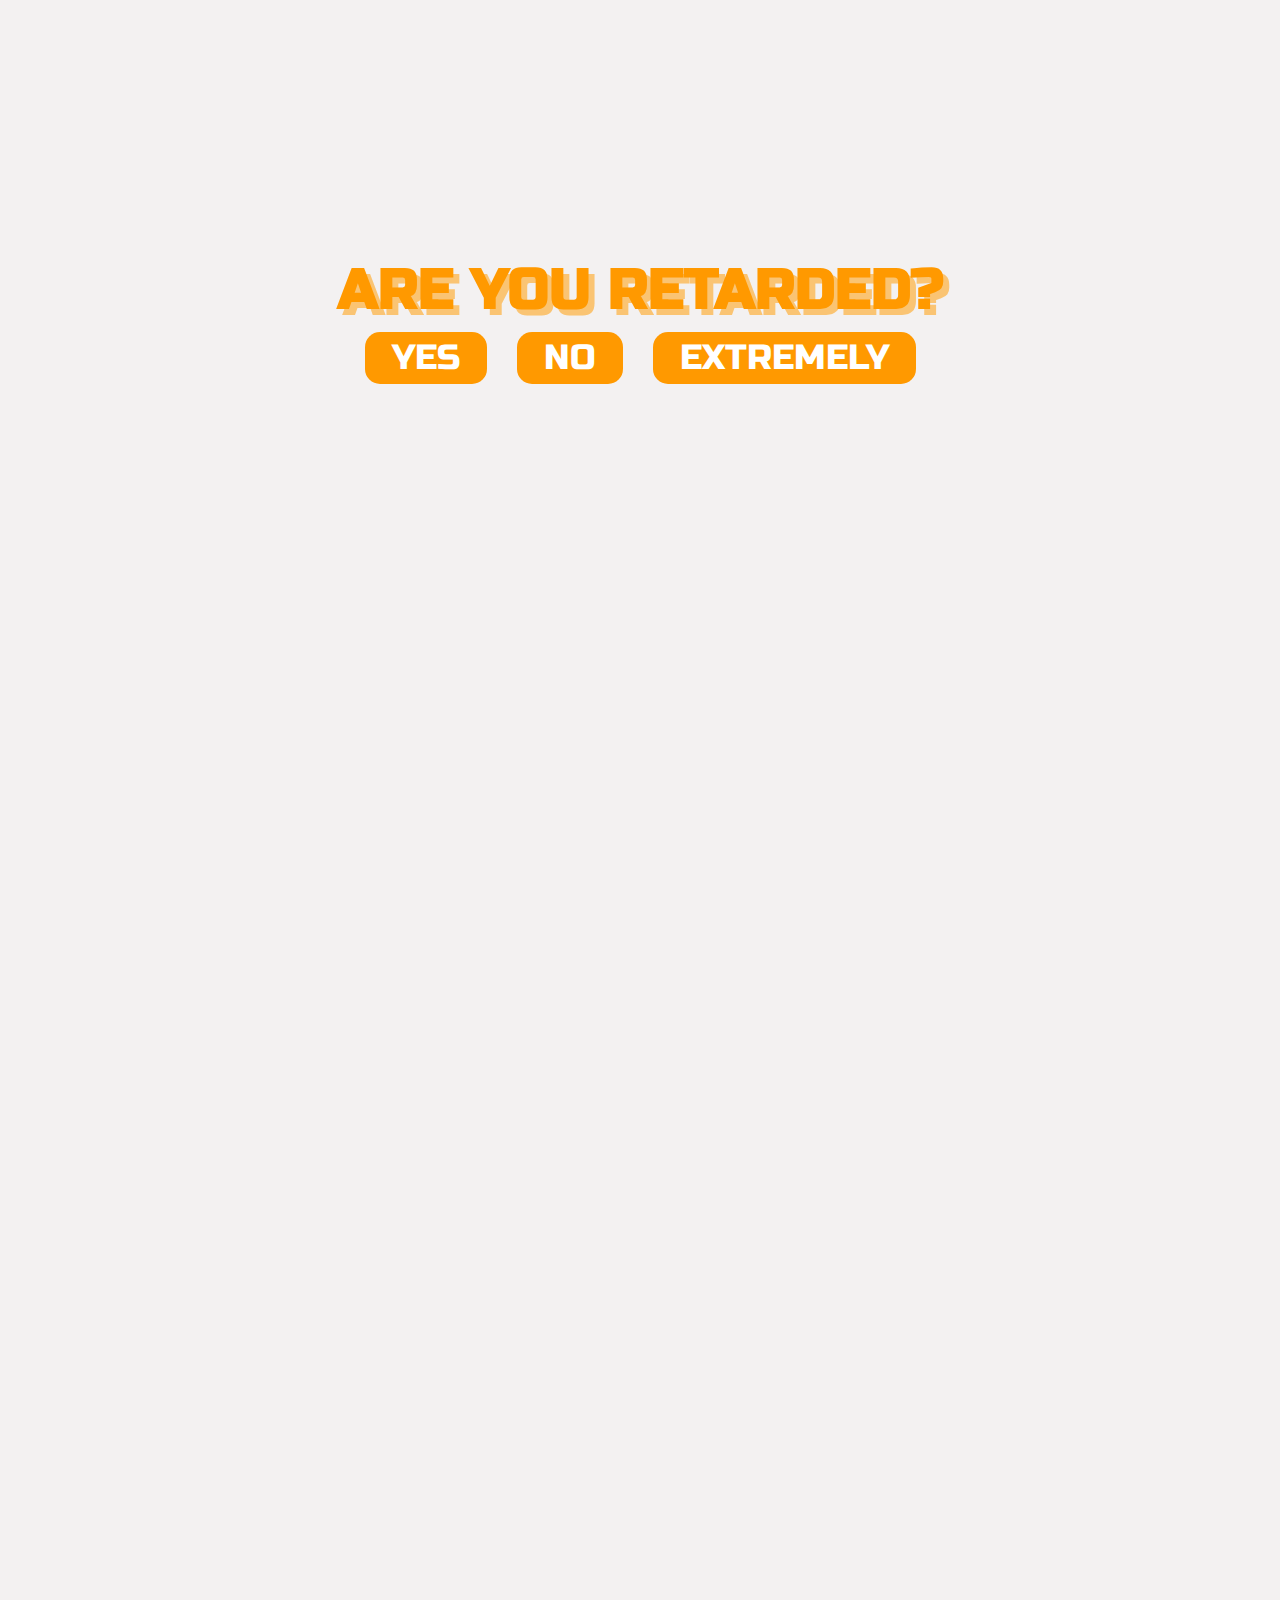
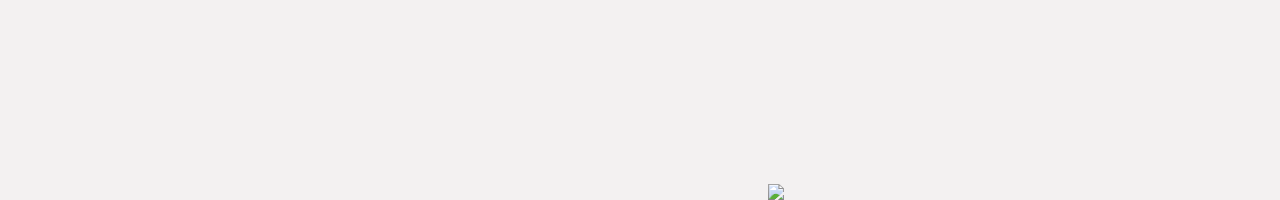
==== commit 65bc0034: "Update index.html" ====
--- a/index.html
+++ b/index.html
@@ -11,6 +11,8 @@
     <link href="https://fonts.googleapis.com/css2?family=Anton&display=swap" rel="stylesheet">
     <link href="https://fonts.googleapis.com/css2?family=Architects+Daughter&display=swap" rel="stylesheet">
     <link href="https://fonts.googleapis.com/css2?family=Russo+One&display=swap" rel="stylesheet">
+    <link rel="shortcut icon" type="image/x-icon" href="https://lh3.googleusercontent.com/pw/AP1GczNv7Z31WnYKDRN-wnUtCcGhPX4gcp98VDn3KXkK7gSw3QKAU8OQYEO1qDrClyIrC7mD5HxnyralBokKt_ai8WRhl1l4OraGH1BSGuWI3GIM7Edzqw=w2400" />
+
 
     <script src="//ajax.googleapis.com/ajax/libs/jquery/2.0.3/jquery.min.js"></script> <!-- load jquery via CDN -->
     <style>
--- a/retard.css
+++ b/retard.css
@@ -0,0 +1,553 @@
+body {
+   background-color: #f3f1f1;
+   margin: 0;
+   padding: 0;
+   font-family: 'Architects Daughter', sans-serif;
+}
+
+
+#page1 {
+display: none;
+   background-image: url("https://lh3.googleusercontent.com/pw/AP1GczO8hvLLQwFZxk4IaXsGWwmKFBwMGD9PWrjelSOGG1ky140iBJKFFDVUkxohX1_13T89xWZLKzG5cPgU_cl2vo45WPzMbiT2fVLK4Mjj_Vy_kioCVQ=w2400");
+   background-attachment: fixed;
+   /**  background-size: contain;*/
+
+}
+.responsive-image {
+   width: 80%; /* Adjust percentage as needed */
+   height: auto; /* Maintains the aspect ratio */
+   max-width: 57px; /* Optional: limit the maximum size */
+ }
+
+.body {
+   background-color: #f3f1f1;
+}
+
+#topBar {
+   position: fixed;
+   /* Make the box fixed */
+   top: 1rem;
+   left: 50%;
+   transform: translateX(-50%);
+   display: flex;
+   /* Flex container to align items horizontally */
+   /* justify-content: space-between; /* Space items evenly */
+   align-items: center;
+   /* Center the items vertically */
+   border: 4px solid #f90;
+   /* Box around the container */
+
+   padding: 0.2rem;
+   background-color: #fff;
+   /* White background for the box */
+   width: 80%;
+   /* Adjust width as needed */
+   border-radius: 25px;
+   z-index: 9999;
+}
+
+#logoInBox {
+   display: block;
+   width: 15%;
+   height: auto;
+   margin-left: 20px;
+}
+
+#textAndLogos {
+   display: flex;
+   align-items: center;
+   margin-left: auto;
+}
+
+#comeGetText {
+   margin-right: 0.5rem;
+
+}
+
+
+#logos1,
+#logos2 {
+   margin-left: 0.5rem;
+}
+
+#centerLogo {
+   display: block;
+   width: 70%;
+   height: auto;
+   margin: 0 auto;
+}
+
+#write {
+
+   margin: 0 15%;
+   /*     //////////////////////////////////////////////////// */
+}
+
+#about {
+   margin-top: 10%;
+   font-size: 6rem;
+   /*   100px  //////////////////////////////////////////////////// */
+   text-align: left;
+   text-shadow:  0.5rem 0.5rem 0 rgb(250, 196, 115);
+}
+
+#aboutunder {
+   margin-top: -5rem;
+   /*     -90px //////////////////////////////////////////////////// */
+   text-align: left;
+   font-size: 2rem;
+   /*     30px //////////////////////////////////////////////////// */
+
+}
+
+
+#guyoncomputer {
+   width: 50%;
+   height: auto
+}
+
+.image1container,
+.image2container,
+.image3con {
+   display: flex;
+   align-items: center;
+   justify-content: center;
+   margin-top: 20px;
+   flex-wrap: nowrap;
+  /*  Enable wrapping for smaller screens */
+}
+
+#freedom {
+   width: 50%;
+   height: auto;
+  
+}
+
+#text1 p:first-of-type {
+   margin-top: 0;
+   /* Remove top margin from first paragraph */
+}
+
+
+
+#text1,
+#text2,
+#text3 {
+   flex: 1;
+   margin: .5rem;
+}
+
+#house {
+   width: 59%;
+   height: auto;
+}
+
+/* New media query to handle smaller screens */
+@media (max-width: 768px) {
+   .image2container, .image3con {
+       flex-direction: column; /* Changed to column to stack items vertically */
+       align-items: center; /* Centered items horizontally */
+   }
+   #freedom, #house {
+       width: 100%; /* Full width on smaller screens */
+   }
+   #text1, #text2, #text3 {
+       width: 100%; /* Full width on smaller screens */
+       margin: 1rem 0; /* Added vertical margin for spacing */
+       text-align: center; /* Centered text */
+   }
+}
+
+/** this is the scrolling list*/
+.news-ticker {
+
+   width: 100%;
+   /* Adjust width as needed */
+   overflow: hidden;
+   /* Hide overflow to hide text that goes beyond boundaries */
+   background-color: #ffffff;
+   /* Optional: Background color */
+   box-shadow: 1.1rem 1.1rem 2.2rem rgba(0, 0, 0, 0.2);
+}
+
+.ticker-container {
+   display: inline-block;
+   /* Ensure elements stay in a single line */
+   white-space: nowrap;
+   /* Prevent text from wrapping */
+   animation: ticker-scroll 300s linear infinite;
+   /* Infinite animation loop */
+   margin-top: 1.6rem;
+   margin-bottom: 1.6rem;
+   color: #807a7a;
+}
+
+.ticker-text {
+   margin-right: 200px;
+   /* Adjust spacing between words */
+   font-size: 1.5rem;
+   font-family: 'Architects Daughter', sans-serif;
+}
+
+@keyframes ticker-scroll {
+   0% {
+      transform: translateX(0);
+   }
+
+   100% {
+      transform: translateX(-100%);
+   }
+}
+
+#tokenomicsbg {
+
+   display: flex;
+   flex-wrap: wrap;
+   justify-content: space-around;
+   /* Space between the boxes */
+   /* gap: 35px; */
+   /* Optional: add some space between the boxes */
+
+
+   background-image: url("https://lh3.googleusercontent.com/pw/AP1GczO8hvLLQwFZxk4IaXsGWwmKFBwMGD9PWrjelSOGG1ky140iBJKFFDVUkxohX1_13T89xWZLKzG5cPgU_cl2vo45WPzMbiT2fVLK4Mjj_Vy_kioCVQ=w2400");
+   background-attachment: fixed;
+   padding: 10%;
+   /* delee this and flex wrap  */
+
+}
+
+
+.box {
+   flex: 0 0 30%;
+   background-color: white;
+   text-align: center;
+   border-radius: 20px;
+   transition: all 0.5s ease;
+   margin: 1rem;
+   padding: 2rem;
+
+}
+
+#img1,
+#img4 {
+   width: 30%;
+   height: auto;
+}
+
+#img2,
+#img3 {
+   width: 23%;
+   height: auto;
+}
+
+h1 {
+   font-family: 'Russo One', sans-serif;
+   color: #f90;
+   text-shadow:  0.25rem 0.25rem 0 rgb(250, 196, 115);
+   font-size: 2rem;
+}
+
+p {
+
+   font-family: 'Architects Daughter', sans-serif;
+   font-size: 2rem;
+   color: #807a7a;
+}
+
+#mainHeader {
+
+   text-align: center;
+   font-size: 350%;
+   margin-top: 20%;
+   /*check this*/
+   position: relative;
+   /* Necessary to apply z-index */
+   z-index: 9999;
+   text-shadow:  0.4rem 0.4rem 0 rgb(250, 196, 115);
+   font-family: 'Russo One', sans-serif;
+
+}
+
+#buttons {
+   margin-top: -30px;
+   display: flex;
+   gap: 30px;
+   justify-content: center;
+
+}
+
+button {
+   padding: 5px 27px;
+   border-radius: 15px;
+   color: rgb(255, 255, 255);
+   font-family: 'Russo One', sans-serif;
+   font-size: 35px;
+   background-color: #f90;
+   z-index: 9999;
+   border: none;
+
+}
+
+#whole {
+   text-align: center;
+   background-color: white;
+
+}
+
+#end1 {
+   margin-top: -30px;
+   display: flex;
+   gap: 30px;
+   justify-content: center;
+
+}
+
+#b1 {
+   padding: .3rem 1.7rem;
+   border-radius: 15px;
+   color: rgb(255, 255, 255);
+   font-family: 'Russo One', sans-serif;
+   font-size: 2rem;
+   background-color: #f90;
+   z-index: 9999;
+   border: none;
+   text-decoration: none;
+   margin-bottom: 6rem;
+}
+
+
+.shake-element:hover {
+   animation: shake 0.5s;
+}
+
+@keyframes shake {
+   0% {
+      transform: rotate(0deg);
+   }
+
+   25% {
+      transform: rotate(10deg);
+   }
+
+   50% {
+      transform: rotate(-10deg);
+   }
+
+   75% {
+      transform: rotate(10deg);
+   }
+
+   100% {
+      transform: rotate(0deg);
+   }
+}
+
+
+
+.box:hover {
+
+   filter: drop-shadow(0 0 140px rgb(124, 124, 124));
+
+   transform: scale(1.1);
+
+}
+
+.animate-jump {
+   opacity: 0;
+   transform: translateY(50px);
+   /* Initial position off-screen */
+   transition: opacity 0.3s ease, transform 0.3s ease;
+}
+
+.animate-jump.animate-in {
+   opacity: 1;
+   transform: translateY(0);
+}
+
+#fullPic {
+   width: 20%;
+   height: auto;
+   animation: slideInLeft 1s forwards;
+   left: -100%;
+   top: 63%;
+   position: absolute;
+   transform: translateY(-50%);
+}
+
+#frontPic {
+   width: 20%;
+   height: auto;
+   animation: slideInCenter 1s forwards;
+   position: absolute;
+   left: 70%;
+   /* Center horizontally */
+   transform: translateX(-50%);
+   bottom: -100%;
+   /* Start off-screen at the bottom */
+}
+
+#applePic1 {
+   width: 13%;
+   height: auto;
+   animation: slideInRight 1s forwards;
+   position: absolute;
+   right: -100%;
+   /* Start off-screen to the right */
+   bottom: 50%;
+   /* Center vertically */
+   transform: translateY(50%);
+}
+
+#finalpic {
+   width: 20%;
+   height: auto;
+   animation: slideInBottom 1s forwards;
+   position: absolute;
+   left: 30%;
+   /* Center horizontally */
+   transform: translateX(-50%);
+   top: -100%;
+   /* Start off-screen at the bottom */
+}
+
+#fullPic2 {
+   width: 30%;
+   height: auto;
+   animation: slideInLeft 1s forwards;
+   left: -100%;
+   top: 63%;
+   position: absolute;
+   transform: translateY(-50%);
+}
+
+#applePic2 {
+   width: 30%;
+   height: auto;
+   animation: slideInRight 1s forwards;
+   position: absolute;
+   right: -100%;
+   /* Start off-screen to the right */
+   bottom: 50%;
+   /* Center vertically */
+   transform: translateY(50%);
+}
+
+@keyframes slideInLeft {
+   from {
+      left: -100%;
+      /* Start from outside the left side */
+      opacity: 0;
+   }
+
+   to {
+      left: 0%;
+      /* Move towards left slightly */
+      opacity: 1;
+   }
+}
+
+@keyframes slideInCenter {
+   from {
+      bottom: -100%;
+      /* Start from outside the bottom */
+      opacity: 0;
+   }
+
+   to {
+      bottom: 0%;
+      /* Move upwards slightly */
+      opacity: 1;
+   }
+}
+
+@keyframes slideInRight {
+   from {
+      right: -100%;
+      /* Start from outside the right side */
+      opacity: 0;
+   }
+
+   to {
+      right: 0%;
+      /* Move towards right slightly */
+      opacity: 1;
+   }
+}
+
+@keyframes slideInBottom {
+   from {
+      top: -100%;
+      /* Start from outside the bottom */
+      opacity: 0;
+   }
+
+   to {
+      top: 0%;
+      /* Move upwards slightly */
+      opacity: 1;
+   }
+}
+
+
+
+/*
+  .animated-image{
+    width: 300px;
+    height: auto;
+    opacity: 0;
+    position: absolute;
+ }
+ .from-left{
+    animation: slideInLeft 1s forwards;
+ }
+ .from-right{
+    animation: slideInRight 1s forwards;
+ }
+ .from-bottom{
+    animation: slideInBottom 1s forwards;
+ }
+ 
+ @keyframes slideInLeft {
+    from {
+     left: -100%;
+     opacity: 0;
+    }
+ 
+    to{
+      left: 0;
+      opacity: 1;
+    }
+  }
+  @keyframes slideInRight {
+    from {
+     bottom: -100px;
+     opacity: 0;
+    }
+ 
+    to{
+      bottom: 10px;
+      opacity: 1;
+    }
+  }
+  @keyframes slideInBottom {
+    from {
+     top: -100%;
+     opacity: 0;
+    }
+ 
+    to{
+      top: 0;
+      opacity: 1;
+    }
+  }
+ */
+#ending {
+   font-size: 30px;
+   text-align: center;
+   font-family: 'Franklin Gothic Medium', 'Arial Narrow', Arial, sans-serif;
+   color: #f90;
+}
+
+#m {
+   font-size: 2rem;
+}
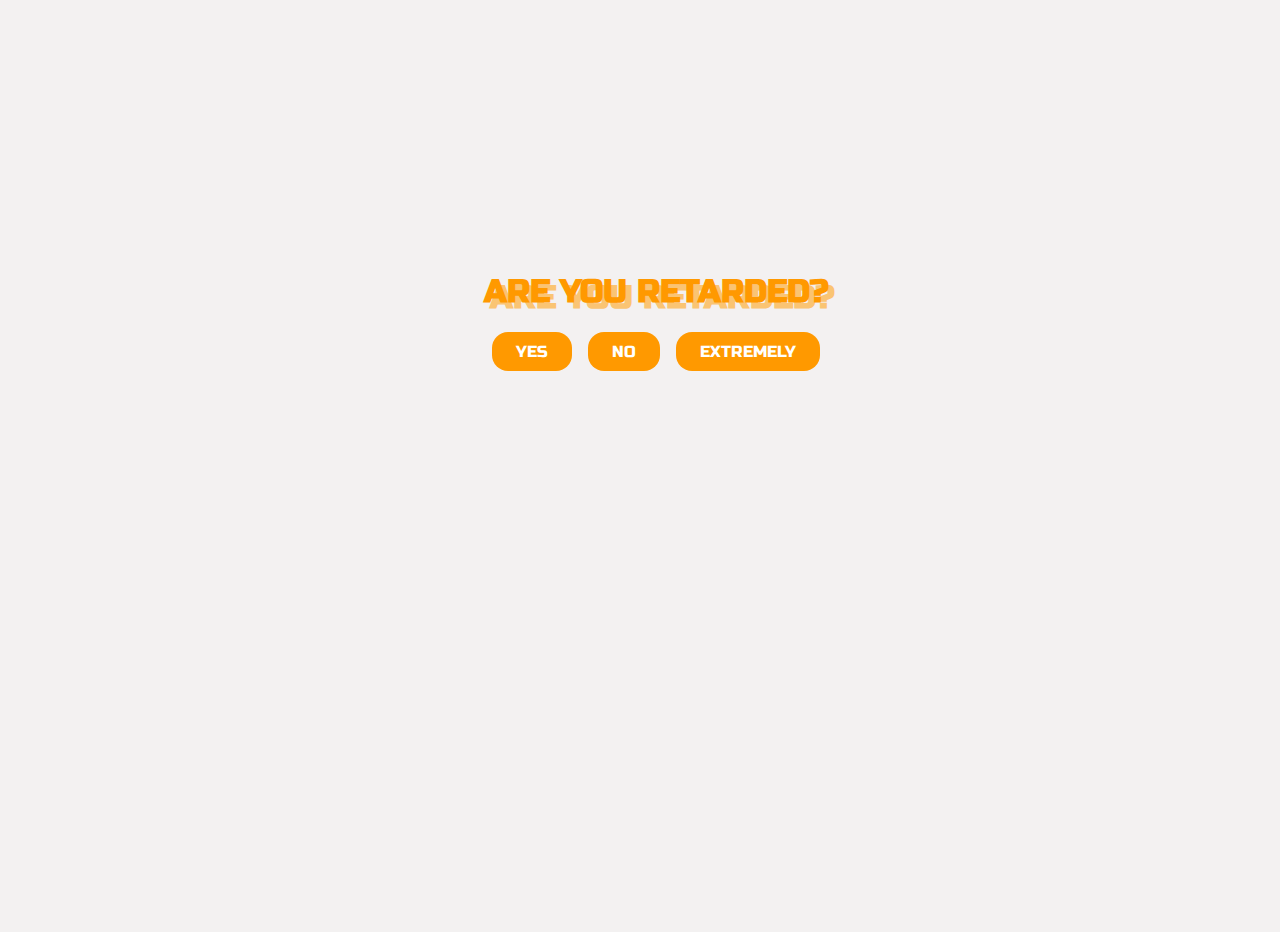
==== commit 5e8b0194: "Update index.html" ====
--- a/index.html
+++ b/index.html
@@ -13,81 +13,8 @@
     <link href="https://fonts.googleapis.com/css2?family=Russo+One&display=swap" rel="stylesheet">
     <link rel="shortcut icon" type="image/x-icon" href="https://lh3.googleusercontent.com/pw/AP1GczNv7Z31WnYKDRN-wnUtCcGhPX4gcp98VDn3KXkK7gSw3QKAU8OQYEO1qDrClyIrC7mD5HxnyralBokKt_ai8WRhl1l4OraGH1BSGuWI3GIM7Edzqw=w2400" />
 
-
     <script src="//ajax.googleapis.com/ajax/libs/jquery/2.0.3/jquery.min.js"></script> <!-- load jquery via CDN -->
-    <style>
-        /* multiple screen functionalities */
-        @media (min-width: 992px) {
-            html.w-mod-js:not(.w-mod-ix) [data-w-id="15b27f3b-cbfd-927a-2e1f-664fbeab03e0"] {
-                -webkit-transform: translate3d(0, 120px, 0) scale3d(1, 1, 1) rotateX(0) rotateY(0) rotateZ(0) skew(0, 0);
-                -moz-transform: translate3d(0, 120px, 0) scale3d(1, 1, 1) rotateX(0) rotateY(0) rotateZ(0) skew(0, 0);
-                -ms-transform: translate3d(0, 120px, 0) scale3d(1, 1, 1) rotateX(0) rotateY(0) rotateZ(0) skew(0, 0);
-                transform: translate3d(0, 120px, 0) scale3d(1, 1, 1) rotateX(0) rotateY(0) rotateZ(0) skew(0, 0);
-            }
-
-            html.w-mod-js:not(.w-mod-ix) [data-w-id="d19b525e-cfde-c861-8988-333123e255b4"] {
-                -webkit-transform: translate3d(0px, 0, 0) scale3d(1, 1, 1) rotateX(0) rotateY(0) rotateZ(0) skew(0, 0);
-                -moz-transform: translate3d(0px, 0, 0) scale3d(1, 1, 1) rotateX(0) rotateY(0) rotateZ(0) skew(0, 0);
-                -ms-transform: translate3d(0px, 0, 0) scale3d(1, 1, 1) rotateX(0) rotateY(0) rotateZ(0) skew(0, 0);
-                transform: translate3d(0px, 0, 0) scale3d(1, 1, 1) rotateX(0) rotateY(0) rotateZ(0) skew(0, 0);
-            }
-
-            html.w-mod-js:not(.w-mod-ix) [data-w-id="ed45d1cd-65e1-ed68-c070-bbe5738c2140"] {
-                -webkit-transform: translate3d(0, 120px, 0) scale3d(1, 1, 1) rotateX(0) rotateY(0) rotateZ(0) skew(0, 0);
-                -moz-transform: translate3d(0, 120px, 0) scale3d(1, 1, 1) rotateX(0) rotateY(0) rotateZ(0) skew(0, 0);
-                -ms-transform: translate3d(0, 120px, 0) scale3d(1, 1, 1) rotateX(0) rotateY(0) rotateZ(0) skew(0, 0);
-                transform: translate3d(0, 120px, 0) scale3d(1, 1, 1) rotateX(0) rotateY(0) rotateZ(0) skew(0, 0);
-            }
-        }
-
-        @media (max-width: 991px) and (min-width:768px) {
-            html.w-mod-js:not(.w-mod-ix) [data-w-id="15b27f3b-cbfd-927a-2e1f-664fbeab03e0"] {
-                -webkit-transform: translate3d(0, 120px, 0) scale3d(1, 1, 1) rotateX(0) rotateY(0) rotateZ(0) skew(0, 0);
-                -moz-transform: translate3d(0, 120px, 0) scale3d(1, 1, 1) rotateX(0) rotateY(0) rotateZ(0) skew(0, 0);
-                -ms-transform: translate3d(0, 120px, 0) scale3d(1, 1, 1) rotateX(0) rotateY(0) rotateZ(0) skew(0, 0);
-                transform: translate3d(0, 120px, 0) scale3d(1, 1, 1) rotateX(0) rotateY(0) rotateZ(0) skew(0, 0);
-            }
-
-            html.w-mod-js:not(.w-mod-ix) [data-w-id="d19b525e-cfde-c861-8988-333123e255b4"] {
-                -webkit-transform: translate3d(0px, 0, 0) scale3d(1, 1, 1) rotateX(0) rotateY(0) rotateZ(0) skew(0, 0);
-                -moz-transform: translate3d(0px, 0, 0) scale3d(1, 1, 1) rotateX(0) rotateY(0) rotateZ(0) skew(0, 0);
-                -ms-transform: translate3d(0px, 0, 0) scale3d(1, 1, 1) rotateX(0) rotateY(0) rotateZ(0) skew(0, 0);
-                transform: translate3d(0px, 0, 0) scale3d(1, 1, 1) rotateX(0) rotateY(0) rotateZ(0) skew(0, 0);
-            }
-
-            html.w-mod-js:not(.w-mod-ix) [data-w-id="ed45d1cd-65e1-ed68-c070-bbe5738c2140"] {
-                -webkit-transform: translate3d(0, 120px, 0) scale3d(1, 1, 1) rotateX(0) rotateY(0) rotateZ(0) skew(0, 0);
-                -moz-transform: translate3d(0, 120px, 0) scale3d(1, 1, 1) rotateX(0) rotateY(0) rotateZ(0) skew(0, 0);
-                -ms-transform: translate3d(0, 120px, 0) scale3d(1, 1, 1) rotateX(0) rotateY(0) rotateZ(0) skew(0, 0);
-                transform: translate3d(0, 120px, 0) scale3d(1, 1, 1) rotateX(0) rotateY(0) rotateZ(0) skew(0, 0);
-            }
-        }
-
-        @media (max-width: 767px) and (min-width:480px) {
-            html.w-mod-js:not(.w-mod-ix) [data-w-id="d19b525e-cfde-c861-8988-333123e255b4"] {
-                -webkit-transform: translate3d(0px, 0, 0) scale3d(1, 1, 1) rotateX(0) rotateY(0) rotateZ(0) skew(0, 0);
-                -moz-transform: translate3d(0px, 0, 0) scale3d(1, 1, 1) rotateX(0) rotateY(0) rotateZ(0) skew(0, 0);
-                -ms-transform: translate3d(0px, 0, 0) scale3d(1, 1, 1) rotateX(0) rotateY(0) rotateZ(0) skew(0, 0);
-                transform: translate3d(0px, 0, 0) scale3d(1, 1, 1) rotateX(0) rotateY(0) rotateZ(0) skew(0, 0);
-            }
-        }
-
-        @media (max-width: 479px) {
-            html.w-mod-js:not(.w-mod-ix) [data-w-id="15b27f3b-cbfd-927a-2e1f-664fbeab03e0"] {
-                -webkit-transform: translate3d(0, 120px, 0) scale3d(1, 1, 1) rotateX(0) rotateY(0) rotateZ(0) skew(0, 0);
-                -moz-transform: translate3d(0, 120px, 0) scale3d(1, 1, 1) rotateX(0) rotateY(0) rotateZ(0) skew(0, 0);
-                -ms-transform: translate3d(0, 120px, 0) scale3d(1, 1, 1) rotateX(0) rotateY(0) rotateZ(0) skew(0, 0);
-                transform: translate3d(0, 120px, 0) scale3d(1, 1, 1) rotateX(0) rotateY(0) rotateZ(0) skew(0, 0);
-            }
-
-            html.w-mod-js:not(.w-mod-ix) [data-w-id="d19b525e-cfde-c861-8988-333123e255b4"] {
-                -webkit-transform: translate3d(0px, 0, 0) scale3d(1, 1, 1) rotateX(0) rotateY(0) rotateZ(0) skew(0, 0);
-                -moz-transform: translate3d(0px, 0, 0) scale3d(1, 1, 1) rotateX(0) rotateY(0) rotateZ(0) skew(0, 0);
-                -ms-transform: translate3d(0px, 0, 0) scale3d(1, 1, 1) rotateX(0) rotateY(0) rotateZ(0) skew(0, 0);
-                transform: translate3d(0px, 0, 0) scale3d(1, 1, 1) rotateX(0) rotateY(0) rotateZ(0) skew(0, 0);
-            }
-        }
-    </style>
+    
 </head>
 
 <body class="body">
@@ -119,17 +46,14 @@
         </div>
 
     </div>
-
-
-
     <!--this is the second page-->
-    <div id="page1">
+    <div id="page1" style="display: none;">
         <div id="topBar">
 
             <img class="shake-element" id="logoInBox"
                 src="https://lh3.googleusercontent.com/pw/AP1GczNM7qw59TLg6UgX6QPWlCQwELUnAjeWr2sEMhVeZCp_eJecvGZsG4N4bj0KfhA4Yqq7UECMWSN8E_IgdKt9J8U3SnfZhd9_VV8sg9rTv8-NJIb9bw=w2400">
             <div class="shake-element" id="textAndLogos">
-                <p style="font-size: 1.1rem; color: #f90;" id="comeGetText">come get retarded</p>
+                <p style=" color: #f90;" id="comeGetText">come get retarded</p>
                 <a id="logos1" href="https://t.me/retardSolana" target="_blank"><img
                         src=https://lh3.googleusercontent.com/pw/AP1GczOh2PoaN-s5sOz4taKlQiHp0doxHNXuoyLgQ-HNT1UMzBjPoUqbKAZEDGPiMN2jBVwTb3d9gr_fL38lV8EqEyyIhplTeUs-iq6HhXXbbZbASfL1ow=w2400
                         class="responsive-image"> </a>
@@ -233,62 +157,63 @@
 
         <div class="image1container">
             <div id="text1">
-                <p class="animate-jump" style="margin-left: 3.125rem; margin-top: -1rem;">we da solana crypto degenerates
+                <p class="animate-jump" id="csstext1p11">we da solana crypto degenerates
                     (rEtards) r
                     the outcasts of society </p>
-                <p class="animate-jump" style="margin-left: 3.125rem;">society laughs at us for choosin’ retarded internet
+                <p class="animate-jump" id="csstext1p2">society laughs at us for choosin’ retarded internet
                     coins
                     over fiat (fake) moneys</p>
             </div>
             <img id="guyoncomputer"
                 src="https://lh3.googleusercontent.com/pw/AP1GczPkyTG8rVTudAJyV4DSQGyPuHdGvd7UFCpBrqr2F9Bqf9-h0WxKYLGUFGcdiNBkxHKCMw_uSftRc4dKjKzMXzcEX61yelUHf7lP_XDJctyOidl4Ww=w2400">
         </div>
-        <h1 class="animate-jump" style="font-size: 3.5rem;">THEY CALL US <br>RETARDS</h1>
+        <h1 class="animate-jump" id="textRetard">THEY CALL US <br>RETARDS</h1>
         <div class=image2container>
             <img id="freedom"
                 src="https://lh3.googleusercontent.com/pw/AP1GczP_yYvfOEpWhlkhRopDxmeVAFhjvajETvQzwiIWUccmYalhDHqdfDQC3HTXvJMtLdM2E1rG4E1ICUMzGqGyvawJ6Me10qLiSHGaAblV3bBxhgXj1g=w2400">
             <div id="text2">
-                <p class="animate-jump" style="margin-top: 2rem;">But we dOn't care what they think. <br><br>
+                <p class="animate-jump" id="csstext2p1">But we dOn't care what they think. <br><br>
                     our rEtarded internet coins bring fun and freedom, makin’ da world better </p>
                     
 
-                <h1 class="animate-jump" style="font-size: 3rem; margin-left: -3rem; margin-top: -3rem;"><br>RETARD
+                <h1 class="animate-jump" id="csstext2p2" ><br>RETARD
                     MEANS FREE
                     FROM BORING NORMS</h1>
 
             </div>
         </div>
-        <p id="retardationText" class="animate-jump" style="margin-right: 35%; margin-top: 6rem; margin-left: 4rem;">
+        <p id="retardationText" class="animate-jump">
             everyone’s got a bit of rEtardation in their heart, even if they dOn’t knOw it yet.
         </p>
 
         <div class="image3con" style="margin-bottom: 10rem;">
             <div id="text3">
-                <h1 class="animate-jump" style="font-size: 3rem; margin-top: 0; margin-left: -2rem;">
+                <h1 id="csstext3p1" class="animate-jump" >
                     WE RETARDS ARE LEADING THE CHARGE FOR CHANGE
 
                 </h1>
-                <p class="animate-jump" style="margin-left: 0;">mission? to unite 69 million+
+                <p  id="csstext3p2" class="animate-jump">mission? to unite 69 million+
                     rEtards
                     to join us on-chain and get rEtarded together.
                 </p>
             </div>
-            <img style="margin-bottom: 13rem;" id="house"
+            <img id="house"
                 src="https://lh3.googleusercontent.com/pw/AP1GczNtDmheN0Z871d6iWjNrQWFGEhaKM8BGDTimXqjeKFwfmnePZqEZpMlzjXHjCVuVmnma6QtlFk5L2I4NH2MBLUMi8Py9zEmdiokRIR04es3u3StXQ=w2400">
 
         </div>
+
     </div>
     <div id="gay" style="display: none;">
         <div>
             <div id="tokenomicsbg">
-                <div style="margin-top: -20%; " class="box">
-                    <h1 id="m">NO TAX</h1>
+                <div id="notax1" class="box">
+                    <h1 id="m1">NO TAX</h1>
 
                     <img id="img1"
                         src="https://lh3.googleusercontent.com/pw/AP1GczPP3cV1dcfFHIkYGO2zQMX2dgLfsl9prAE5jFt3aKBrIC5zIFgeFdzXuMENNQyAY-xev7Wxw1CLalG9I0KsH-BqOPhr5VTprzTsg_ibqrPVlxLkIQ=w2400">
                 </div>
-                <div style="margin-top: -20%; " class="box">
-                    <h1 id="m">LP LOCKED</h1>
+                <div id="lp1" class="box">
+                    <h1 id="m2">LP LOCKED</h1>
                     <img id="img2"
                         src="https://lh3.googleusercontent.com/pw/AP1GczMHsZH_CELU5Zzfr-MUE_pa0L0Tp1R7J9xzhEMCrsS8KCvFcdqTZZxeFvcInm_15Pwd7FOLbvnCfZKp8hmDEW1bUFn00T8pAfKHMC5OKVJJruWg_A=w2400">
                 </div>
@@ -296,14 +221,14 @@
         </div>
         <div>
             <div style="margin-bottom: 5%;" id="tokenomicsbg">
-                <div style="margin-bottom: -5%; margin-top: -20%;" class="box">
-                    <h1 id="m">RENOUNCED</h1>
+                <div id="ren1"  class="box">
+                    <h1 id="m3">RENOUNCED</h1>
 
                     <img id="img3"
                         src="https://lh3.googleusercontent.com/pw/AP1GczMHsZH_CELU5Zzfr-MUE_pa0L0Tp1R7J9xzhEMCrsS8KCvFcdqTZZxeFvcInm_15Pwd7FOLbvnCfZKp8hmDEW1bUFn00T8pAfKHMC5OKVJJruWg_A=w2400">
                 </div>
-                <div style="margin-bottom: -5%; margin-top: -20%;" class="box">
-                    <h1 id="m">VERY RETARDED</h1>
+                <div id="very"  class="box">
+                    <h1 id="m4">VERY RETARDED</h1>
                     <img id="img4"
                         src="https://lh3.googleusercontent.com/pw/AP1GczPP3cV1dcfFHIkYGO2zQMX2dgLfsl9prAE5jFt3aKBrIC5zIFgeFdzXuMENNQyAY-xev7Wxw1CLalG9I0KsH-BqOPhr5VTprzTsg_ibqrPVlxLkIQ=w2400">
                 </div>
@@ -387,13 +312,12 @@
                 GATHER
                 TO GET RETARDED</span>
 
-
             <!-- Repeat words/phrases as needed to achieve continuous effect -->
         </div>
     </div>
 
     <div id="whole" style="display: none;">
-        <h1 id="end" style="font-size: 4rem; ">
+        <h1 id="end">
             <br>
             COME GET <br>
             RETARDED
@@ -405,18 +329,13 @@
 
         </div>
 
-
     </div>
 
     <div id="footer" style="display: none;">
-        <p style="text-align: center; font-size: 2rem;"> 2024 $RETARD. All rights reserved.</p>
-
-    </div>
-
-
-
+        <p  id="footer2"> 2024 $RETARD. All rights reserved.</p>
+
+    </div>
 
 </body>
 
-
 </html>
--- a/retard.css
+++ b/retard.css
@@ -1,29 +1,335 @@
-body {
-   background-color: #f3f1f1;
+html, body {
+   height: 100%;
    margin: 0;
    padding: 0;
+   overflow: hidden; /* Prevent scrolling */
+   background-color: #f3f1f1;
    font-family: 'Architects Daughter', sans-serif;
+ }
+ 
+ #first {
+   width: 100%;
+   height: 100%;
+   overflow: hidden;
+   text-align: center;
+   padding: 1em;
+   position: relative;
+ }
+  
+ #fullPic {
+   width: 20%;
+   height: auto;
+   animation: slideInLeft 1s forwards;
+   left: -100%;
+   top: 63%;
+   position: absolute;
+   transform: translateY(-50%);
+   bottom:0%;
+ }
+ 
+ #frontPic {
+   width: 20%;
+   height: auto;
+   animation: slideInCenter 1s forwards;
+   position: absolute;
+   left: 70%;
+   /* Center horizontally */
+   transform: translateX(-50%);
+   bottom: -100%;
+   /* Start off-screen at the bottom */
+ }
+ 
+ #applePic1 {
+   width: 13%;
+   height: auto;
+   animation: slideInRight 1s forwards;
+   position: absolute;
+   right: -100%;
+   /* Start off-screen to the right */
+   bottom: 50%;
+   /* Center vertically */
+   transform: translateY(50%);
+ }
+ 
+ #finalpic {
+   width: 20%;
+   height: auto;
+   animation: slideInBottom 1s forwards;
+   position: absolute;
+   left: 30%;
+   /* Center horizontally */
+   transform: translateX(-50%);
+   top: -100%;
+   /* Start off-screen at the bottom */
+ }
+ 
+ #fullPic2 {
+   width: 30%;
+   height: auto;
+   animation: slideInLeft 1s forwards;
+   left: -100%;
+   top: 63%;
+   position: absolute;
+   transform: translateY(-50%);
+ }
+ 
+ #applePic2 {
+   width: 30%;
+   height: auto;
+   animation: slideInRight 1s forwards;
+   position: absolute;
+   right: -100%;
+   /* Start off-screen to the right */
+   bottom: 50%;
+   /* Center vertically */
+   transform: translateY(50%);
+   z-index: 99999;
+ }
+ 
+ @keyframes slideInLeft {
+   from {
+     left: -100%;
+     /* Start from outside the left side */
+     opacity: 0;
+   }
+ 
+   to {
+     left: 0%;
+     /* Move towards left slightly */
+     opacity: 1;
+   }
+ }
+ 
+ @keyframes slideInCenter {
+   from {
+     bottom: -100%;
+     /* Start from outside the bottom */
+     opacity: 0;
+   }
+ 
+   to {
+     bottom: 0%;
+     /* Move upwards slightly */
+     opacity: 1;
+   }
+ }
+ 
+ @keyframes slideInRight {
+   from {
+     right: -100%;
+     /* Start from outside the right side */
+     opacity: 0;
+   }
+ 
+   to {
+     right: 0%;
+     /* Move towards right slightly */
+     opacity: 1;
+   }
+ }
+ 
+ @keyframes slideInBottom {
+   from {
+     top: -100%;
+     /* Start from outside the bottom */
+     opacity: 0;
+   }
+ 
+   to {
+     top: 0%;
+     /* Move upwards slightly */
+     opacity: 1;
+   }
+ }
+ #mainHeader {
+ 
+   text-align: center;
+   font-size: 2rem;
+   margin-top: 20%;
+   /*check this*/
+   position: relative;
+   /* Necessary to apply z-index */
+   z-index: 9999;
+   text-shadow: 0.4rem 0.4rem 0 rgb(250, 196, 115);
+   font-family: 'Russo One', sans-serif;
+ }
+ #buttons {
+   margin-top: 1rem;
+   display: flex;
+   gap: 1rem;
+   justify-content: center;
+   flex-wrap: wrap;
+ 
+ }
+ 
+ button {
+   padding: .6rem 1.5rem;
+   border-radius: 1rem;
+   color: rgb(255, 255, 255);
+   font-family: 'Russo One', sans-serif;
+   font-size: 1rem;
+   background-color: #f90;
+   z-index: 9999;
+   border: none;
+ 
+ }
+ #fullPic, #frontPic, #finalpic, #fullPic2, #applePic1, #applePic2 {
+   max-width: 100%; /* Ensure images do not exceed the width of their containers */
+   height: auto;
 }
 
-
-#page1 {
-display: none;
+@media only screen and (max-width: 1199px) {
+   #fullPic {
+      width: 30%; /* changed */
+    }
+    
+    #frontPic {
+      width: 30%; /* changed */
+    }
+    
+    #applePic1 {
+      width: 17%;  /* changed */
+    }
+    
+    #finalpic {
+      width: 30%;  /* changed */
+
+    }
+    
+    #fullPic2 {
+      width: 55%;  /* changed */
+    }
+    
+    #applePic2 {
+      width: 60%;  /* changed */
+    }
+    
+    #mainHeader {
+    
+      font-size: 3rem;
+      margin-top: 35%;   /* changed */
+    }
+    #buttons {
+      margin-top: -2rem;  /* changed */   
+    }
+}
+@media only screen and (max-width: 992px) 
+{
+
+    #fullPic {
+      width: 30%; /* changed */
+    }
+    
+    #frontPic {
+      width: 30%; /* changed */
+    }
+    
+    #applePic1 {
+      width: 17%;  /* changed */
+    }
+    
+    #finalpic {
+      width: 30%;  /* changed */
+
+    }
+    
+    #fullPic2 {
+      width: 55%;  /* changed */
+    }
+    
+    #applePic2 {
+      width: 60%;  /* changed */
+    }
+    
+    #mainHeader {
+    
+      font-size: 3rem;
+      margin-top: 35%;   /* changed */
+    }
+    #buttons {
+      margin-top: -2rem;  /* changed */ 
+    }
+}
+/* Media Query for max-width: 768px */
+@media only screen and (max-width: 768px) {
+   #fullPic {
+       width: 30%;
+   }
+   
+   #frontPic {
+       width: 35%;
+   }
+   
+   #applePic1 {
+       width: 15%;
+   }
+   
+   #finalpic {
+       width: 30%;
+   }
+   
+   #fullPic2 {
+       width: 57%;
+   }
+   
+   #applePic2 {
+       width: 60%;
+   }
+   
+   #mainHeader {
+       margin-top: 35%;
+       text-shadow: 0.4rem 0.2rem 0 rgb(250, 196, 115);
+   }
+   
+   #buttons {
+       margin-top: -2rem;
+   }
+}
+@media only screen and ( max-width: 600px){
+
+   #first {
+      padding: 0;
+  }
+   #fullPic, #frontPic, #finalpic {
+      width: 40%;
+      left: auto;
+    }
+  
+    #applePic1 {
+      width: 20%;
+      right: auto
+    }
+  
+    #fullPic2 {
+      width: 80%;
+      left: auto;
+    }
+  
+    #applePic2 {
+      width: 70%;
+      right: auto;
+    }
+  
+    #mainHeader {
+     
+      margin-top: 50%;
+      text-shadow: 0.4rem 0.2rem 0 rgb(250, 196, 115);
+    }
+  
+    #buttons {
+      margin-top: -5%;
+    }
+
+}
+ 
+ #page1 {
+   display: none;
    background-image: url("https://lh3.googleusercontent.com/pw/AP1GczO8hvLLQwFZxk4IaXsGWwmKFBwMGD9PWrjelSOGG1ky140iBJKFFDVUkxohX1_13T89xWZLKzG5cPgU_cl2vo45WPzMbiT2fVLK4Mjj_Vy_kioCVQ=w2400");
    background-attachment: fixed;
    /**  background-size: contain;*/
-
-}
-.responsive-image {
-   width: 80%; /* Adjust percentage as needed */
-   height: auto; /* Maintains the aspect ratio */
-   max-width: 57px; /* Optional: limit the maximum size */
- }
-
-.body {
-   background-color: #f3f1f1;
-}
-
-#topBar {
+ 
+ }
+ #topBar {
    position: fixed;
    /* Make the box fixed */
    top: 1rem;
@@ -36,7 +342,7 @@
    /* Center the items vertically */
    border: 4px solid #f90;
    /* Box around the container */
-
+ 
    padding: 0.2rem;
    background-color: #fff;
    /* White background for the box */
@@ -44,123 +350,129 @@
    /* Adjust width as needed */
    border-radius: 25px;
    z-index: 9999;
-}
-
-#logoInBox {
+ }
+ 
+ .responsive-image {
+   width: 80%;
+   /* Adjust percentage as needed */
+   height: auto;
+   /* Maintains the aspect ratio */
+   max-width: 57px;
+   /* Optional: limit the maximum size */
+ }
+ 
+ .body {
+   background-color: #f3f1f1;
+ }
+
+ #logoInBox {
    display: block;
    width: 15%;
    height: auto;
    margin-left: 20px;
-}
-
-#textAndLogos {
+ }
+ 
+ #textAndLogos {
    display: flex;
    align-items: center;
    margin-left: auto;
-}
-
-#comeGetText {
+ }
+ 
+ #comeGetText {
    margin-right: 0.5rem;
-
-}
-
-
-#logos1,
-#logos2 {
+ }
+ #logos1,
+ #logos2 {
    margin-left: 0.5rem;
-}
-
-#centerLogo {
+ }
+ 
+ #centerLogo {
    display: block;
    width: 70%;
    height: auto;
    margin: 0 auto;
-}
-
-#write {
-
+ }
+ 
+ #write {
+ 
    margin: 0 15%;
    /*     //////////////////////////////////////////////////// */
-}
-
-#about {
+ }
+ 
+ #about {
    margin-top: 10%;
    font-size: 6rem;
    /*   100px  //////////////////////////////////////////////////// */
    text-align: left;
-   text-shadow:  0.5rem 0.5rem 0 rgb(250, 196, 115);
-}
-
-#aboutunder {
+   text-shadow: 0.5rem 0.5rem 0 rgb(250, 196, 115);
+ }
+ 
+ #aboutunder {
    margin-top: -5rem;
    /*     -90px //////////////////////////////////////////////////// */
    text-align: left;
    font-size: 2rem;
    /*     30px //////////////////////////////////////////////////// */
-
+ 
+ 
 }
-
-
+#text1 p:first-of-type {
+   margin-top: 0;
+   /* Remove top margin from first paragraph */
+ }
+ 
+ #text1,
+ #text2,
+ #text3 {
+   flex: 1;
+   margin: .5rem;
+ }
+ 
+ #house {
+   width: 59%;
+   height: auto;
+ }
+ /* New media query to handle smaller screens */
+ @media (max-width: 768px) {
+ 
+   .image2container,
+   .image3con {
+     flex-direction: column;
+     /* Changed to column to stack items vertically */
+     align-items: center;
+     /* Centered items horizontally */
+   }
+ 
+   #freedom,
+   #house {
+     width: 100%;
+     /* Full width on smaller screens */
+   }
+ 
+   #text1,
+   #text2,
+   #text3 {
+     width: 100%;
+     /* Full width on smaller screens */
+     margin: 1rem 0;
+     /* Added vertical margin for spacing */
+     text-align: center;
+     /* Centered text */
+   }
+ }
+ 
 #guyoncomputer {
    width: 50%;
    height: auto
-}
-
-.image1container,
-.image2container,
-.image3con {
-   display: flex;
-   align-items: center;
-   justify-content: center;
-   margin-top: 20px;
-   flex-wrap: nowrap;
-  /*  Enable wrapping for smaller screens */
-}
-
-#freedom {
+ }
+
+ #freedom {
    width: 50%;
    height: auto;
-  
-}
-
-#text1 p:first-of-type {
-   margin-top: 0;
-   /* Remove top margin from first paragraph */
-}
-
-
-
-#text1,
-#text2,
-#text3 {
-   flex: 1;
-   margin: .5rem;
-}
-
-#house {
-   width: 59%;
-   height: auto;
-}
-
-/* New media query to handle smaller screens */
-@media (max-width: 768px) {
-   .image2container, .image3con {
-       flex-direction: column; /* Changed to column to stack items vertically */
-       align-items: center; /* Centered items horizontally */
-   }
-   #freedom, #house {
-       width: 100%; /* Full width on smaller screens */
-   }
-   #text1, #text2, #text3 {
-       width: 100%; /* Full width on smaller screens */
-       margin: 1rem 0; /* Added vertical margin for spacing */
-       text-align: center; /* Centered text */
-   }
-}
-
-/** this is the scrolling list*/
-.news-ticker {
-
+ }
+ /** this is the scrolling list*/
+ .news-ticker {
+ 
    width: 100%;
    /* Adjust width as needed */
    overflow: hidden;
@@ -168,9 +480,9 @@
    background-color: #ffffff;
    /* Optional: Background color */
    box-shadow: 1.1rem 1.1rem 2.2rem rgba(0, 0, 0, 0.2);
-}
-
-.ticker-container {
+ }
+ 
+ .ticker-container {
    display: inline-block;
    /* Ensure elements stay in a single line */
    white-space: nowrap;
@@ -180,44 +492,57 @@
    margin-top: 1.6rem;
    margin-bottom: 1.6rem;
    color: #807a7a;
-}
-
-.ticker-text {
+ }
+ 
+ .ticker-text {
    margin-right: 200px;
    /* Adjust spacing between words */
    font-size: 1.5rem;
    font-family: 'Architects Daughter', sans-serif;
-}
-
-@keyframes ticker-scroll {
+ }
+ 
+ @keyframes ticker-scroll {
    0% {
-      transform: translateX(0);
-   }
-
+     transform: translateX(0);
+   }
+ 
    100% {
-      transform: translateX(-100%);
-   }
-}
-
-#tokenomicsbg {
-
+     transform: translateX(-100%);
+   }
+ }
+ 
+ .image1container,
+ .image2container,
+ .image3con {
+   display: flex;
+   align-items: center;
+   justify-content: center;
+   margin-top: 20px;
+   flex-wrap: nowrap;
+   /*  Enable wrapping for smaller screens */
+ }
+ 
+ 
+
+ #tokenomicsbg {
+ 
    display: flex;
    flex-wrap: wrap;
    justify-content: space-around;
    /* Space between the boxes */
    /* gap: 35px; */
    /* Optional: add some space between the boxes */
-
-
+ 
+ 
    background-image: url("https://lh3.googleusercontent.com/pw/AP1GczO8hvLLQwFZxk4IaXsGWwmKFBwMGD9PWrjelSOGG1ky140iBJKFFDVUkxohX1_13T89xWZLKzG5cPgU_cl2vo45WPzMbiT2fVLK4Mjj_Vy_kioCVQ=w2400");
    background-attachment: fixed;
    padding: 10%;
    /* delee this and flex wrap  */
-
-}
-
-
-.box {
+ 
+ }
+ 
+ 
+ .box {
    flex: 0 0 30%;
    background-color: white;
    text-align: center;
@@ -225,84 +550,51 @@
    transition: all 0.5s ease;
    margin: 1rem;
    padding: 2rem;
-
-}
-
-#img1,
-#img4 {
+ 
+ }
+ 
+ #img1,
+ #img4 {
    width: 30%;
    height: auto;
-}
-
-#img2,
-#img3 {
+ }
+ 
+ #img2,
+ #img3 {
    width: 23%;
    height: auto;
-}
-
-h1 {
+ }
+ 
+ h1 {
    font-family: 'Russo One', sans-serif;
    color: #f90;
-   text-shadow:  0.25rem 0.25rem 0 rgb(250, 196, 115);
+   text-shadow: 0.25rem 0.25rem 0 rgb(250, 196, 115);
    font-size: 2rem;
-}
-
-p {
-
+ }
+ 
+ p {
+ 
    font-family: 'Architects Daughter', sans-serif;
    font-size: 2rem;
    color: #807a7a;
-}
-
-#mainHeader {
-
+ }
+ 
+ 
+ #whole {
    text-align: center;
-   font-size: 350%;
-   margin-top: 20%;
-   /*check this*/
-   position: relative;
-   /* Necessary to apply z-index */
-   z-index: 9999;
-   text-shadow:  0.4rem 0.4rem 0 rgb(250, 196, 115);
-   font-family: 'Russo One', sans-serif;
-
-}
-
-#buttons {
+   background-color: white;
+ 
+ }
+ 
+ #end1 {
    margin-top: -30px;
    display: flex;
    gap: 30px;
    justify-content: center;
-
-}
-
-button {
-   padding: 5px 27px;
-   border-radius: 15px;
-   color: rgb(255, 255, 255);
-   font-family: 'Russo One', sans-serif;
-   font-size: 35px;
-   background-color: #f90;
-   z-index: 9999;
-   border: none;
-
-}
-
-#whole {
-   text-align: center;
-   background-color: white;
-
-}
-
-#end1 {
-   margin-top: -30px;
-   display: flex;
-   gap: 30px;
-   justify-content: center;
-
-}
-
-#b1 {
+ 
+ }
+ 
+ #b1 {
    padding: .3rem 1.7rem;
    border-radius: 15px;
    color: rgb(255, 255, 255);
@@ -313,241 +605,64 @@
    border: none;
    text-decoration: none;
    margin-bottom: 6rem;
-}
-
-
-.shake-element:hover {
+ }
+ 
+ 
+ .shake-element:hover {
    animation: shake 0.5s;
-}
-
-@keyframes shake {
+ }
+ 
+ @keyframes shake {
    0% {
-      transform: rotate(0deg);
-   }
-
+     transform: rotate(0deg);
+   }
+ 
    25% {
-      transform: rotate(10deg);
-   }
-
+     transform: rotate(10deg);
+   }
+ 
    50% {
-      transform: rotate(-10deg);
-   }
-
+     transform: rotate(-10deg);
+   }
+ 
    75% {
-      transform: rotate(10deg);
-   }
-
+     transform: rotate(10deg);
+   }
+ 
    100% {
-      transform: rotate(0deg);
-   }
-}
-
-
-
-.box:hover {
-
+     transform: rotate(0deg);
+   }
+ }
+ 
+ 
+ 
+ .box:hover {
+ 
    filter: drop-shadow(0 0 140px rgb(124, 124, 124));
-
+ 
    transform: scale(1.1);
-
-}
-
-.animate-jump {
+ 
+ }
+
+ .animate-jump {
    opacity: 0;
    transform: translateY(50px);
    /* Initial position off-screen */
    transition: opacity 0.3s ease, transform 0.3s ease;
-}
-
-.animate-jump.animate-in {
+ }
+ 
+ .animate-jump.animate-in {
    opacity: 1;
    transform: translateY(0);
-}
-
-#fullPic {
-   width: 20%;
-   height: auto;
-   animation: slideInLeft 1s forwards;
-   left: -100%;
-   top: 63%;
-   position: absolute;
-   transform: translateY(-50%);
-}
-
-#frontPic {
-   width: 20%;
-   height: auto;
-   animation: slideInCenter 1s forwards;
-   position: absolute;
-   left: 70%;
-   /* Center horizontally */
-   transform: translateX(-50%);
-   bottom: -100%;
-   /* Start off-screen at the bottom */
-}
-
-#applePic1 {
-   width: 13%;
-   height: auto;
-   animation: slideInRight 1s forwards;
-   position: absolute;
-   right: -100%;
-   /* Start off-screen to the right */
-   bottom: 50%;
-   /* Center vertically */
-   transform: translateY(50%);
-}
-
-#finalpic {
-   width: 20%;
-   height: auto;
-   animation: slideInBottom 1s forwards;
-   position: absolute;
-   left: 30%;
-   /* Center horizontally */
-   transform: translateX(-50%);
-   top: -100%;
-   /* Start off-screen at the bottom */
-}
-
-#fullPic2 {
-   width: 30%;
-   height: auto;
-   animation: slideInLeft 1s forwards;
-   left: -100%;
-   top: 63%;
-   position: absolute;
-   transform: translateY(-50%);
-}
-
-#applePic2 {
-   width: 30%;
-   height: auto;
-   animation: slideInRight 1s forwards;
-   position: absolute;
-   right: -100%;
-   /* Start off-screen to the right */
-   bottom: 50%;
-   /* Center vertically */
-   transform: translateY(50%);
-}
-
-@keyframes slideInLeft {
-   from {
-      left: -100%;
-      /* Start from outside the left side */
-      opacity: 0;
-   }
-
-   to {
-      left: 0%;
-      /* Move towards left slightly */
-      opacity: 1;
-   }
-}
-
-@keyframes slideInCenter {
-   from {
-      bottom: -100%;
-      /* Start from outside the bottom */
-      opacity: 0;
-   }
-
-   to {
-      bottom: 0%;
-      /* Move upwards slightly */
-      opacity: 1;
-   }
-}
-
-@keyframes slideInRight {
-   from {
-      right: -100%;
-      /* Start from outside the right side */
-      opacity: 0;
-   }
-
-   to {
-      right: 0%;
-      /* Move towards right slightly */
-      opacity: 1;
-   }
-}
-
-@keyframes slideInBottom {
-   from {
-      top: -100%;
-      /* Start from outside the bottom */
-      opacity: 0;
-   }
-
-   to {
-      top: 0%;
-      /* Move upwards slightly */
-      opacity: 1;
-   }
-}
-
-
-
-/*
-  .animated-image{
-    width: 300px;
-    height: auto;
-    opacity: 0;
-    position: absolute;
- }
- .from-left{
-    animation: slideInLeft 1s forwards;
- }
- .from-right{
-    animation: slideInRight 1s forwards;
- }
- .from-bottom{
-    animation: slideInBottom 1s forwards;
- }
- 
- @keyframes slideInLeft {
-    from {
-     left: -100%;
-     opacity: 0;
-    }
- 
-    to{
-      left: 0;
-      opacity: 1;
-    }
-  }
-  @keyframes slideInRight {
-    from {
-     bottom: -100px;
-     opacity: 0;
-    }
- 
-    to{
-      bottom: 10px;
-      opacity: 1;
-    }
-  }
-  @keyframes slideInBottom {
-    from {
-     top: -100%;
-     opacity: 0;
-    }
- 
-    to{
-      top: 0;
-      opacity: 1;
-    }
-  }
- */
-#ending {
+ }
+
+ #ending {
    font-size: 30px;
    text-align: center;
    font-family: 'Franklin Gothic Medium', 'Arial Narrow', Arial, sans-serif;
    color: #f90;
-}
-
-#m {
+ }
+ 
+ #m {
    font-size: 2rem;
-}
+ }
